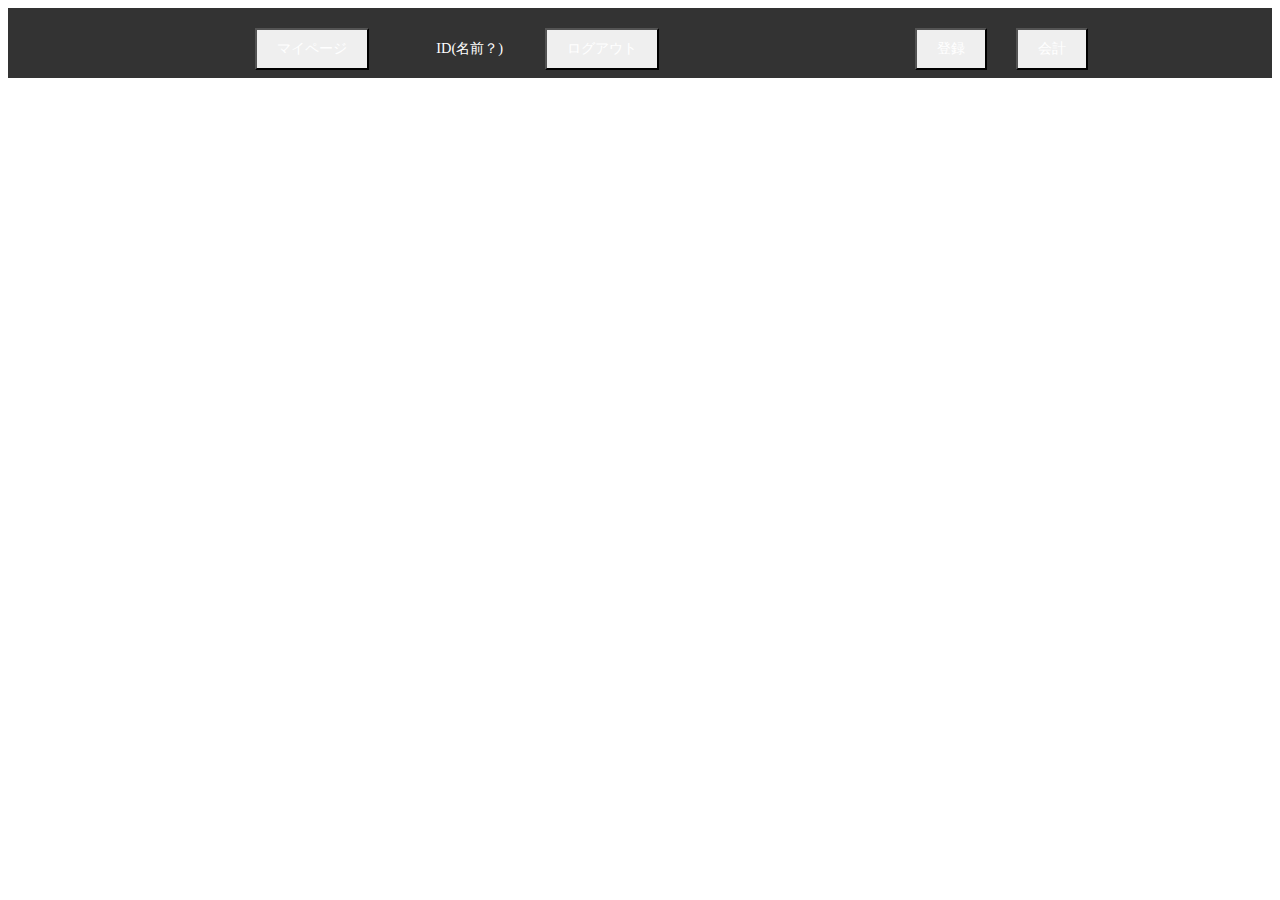
==== html/mypage.html @ b0854eeb "i一時的にコミット" ====
<!DOCTYPE html>
<html lang="ja">
<head>
	<meta charset="UTF-8">
	<meta name="viewport" content="width=device-width ">
	<title>ログイン画面</title>
    <link rel="stylesheet" href="../css/style.css" type="text/css" />
    
</head>
<body>
  <header class = "header">
        <p class = "mypage"><input type = "button" value = "マイページ" onClick = "window.open('***')"></p>
        <p class = "shop_name">ID(名前？)</p>
        <p class = "logout">
            <input type = "button" value = "ログアウト" onclick ="***">
        </p>
        <p class = "touroku">
            <input type = "button" value = "登録" onclick ="***">
        </p>
        <p class = "kaikei">
            <input type = "button" value = "会計" onclick ="***">
        </p>
    </header>
</body>
</html>
---- css/style.css ----
/*====================================
共通のスタイル
======================================*/
    body{
        font-size: 0.9em;
    }
    .header{
        text-align: center;
        padding-top: 20px;
        height: 50px;
        width:auto;
        margin: 0px;
        background-color: #333333;
    }
    
    .mypage{
        display: inline;
    }

    .shop_name{
        display: inline;
        margin-left: 2%;
        color: white;
    }

    .logout{
        display: inline;
        margin-left: 2%;
    }

    .touroku{
        display: inline;
        margin-left: 20px;
    }

    .kaikei{
        display: inline;
        margin-left: 3%;
    }

    /*
    ============================

       //////
       //   //               //        //
       //  //             //////// /////////               //
       /////    //   //      //        //      ////////    ////////   ///////  ///////  //////
       //  //   //   //      //        //     //      //   //    //  //        //       //
       //   //  //   //      //        //     //      //   //    //  //          /////   /////
       //////    //////      //        //      ////////    //    //   ///////  //////  //////


    ============================
    */

    button, input[type="button"] {
        font-family: Arial, Helvetica, sans-serif;
        font-size: 14px;
        color: #ffffff;
        padding: 10px 20px;
        -moz-border-radius: 0px;
        -webkit-border-radius: 0px;
        border-radius: 0px;
    }
    button.regi, input[type="button"].regi {
        -moz-box-shadow: 0px 1px 3px rgba(0, 0, 0, 0.5), inset 0px 0px 2px rgba(255, 255, 255, 0.7);
        -webkit-box-shadow: 0px 1px 3px rgba(0, 0, 0, 0.5), inset 0px 0px 2px rgba(255, 255, 255, 0.7);
        box-shadow: 0px 1px 3px rgba(0, 0, 0, 0.5), inset 0px 0px 2px rgba(255, 255, 255, 0.7);
        text-shadow: 0px -1px 0px rgba(0, 0, 0, 0.4), 0px 1px 0px rgba(255, 255, 255, 0.3);
        background: -moz-linear-gradient(top, #5c96fa 0%, #149cdb);
        background: -webkit-gradient(linear, left top, left bottom, from(#5c96fa), to(#149cdb));
        border: 1px solid #ffffff;
    }
    button.man, input[type="button"].man {
        -moz-box-shadow: 0px 1px 3px rgba(0, 0, 0, 0.5), inset 0px 0px 2px rgba(0, 51, 255, 0.7);
        -webkit-box-shadow: 0px 1px 3px rgba(0, 0, 0, 0.5), inset 0px 0px 2px rgba(0, 51, 255, 0.7);
        box-shadow: 0px 1px 3px rgba(0, 0, 0, 0.5), inset 0px 0px 2px rgba(0, 51, 255, 0.7);
        text-shadow: 0px -1px 0px rgba(0, 0, 0, 0.4), 0px 1px 0px rgba(255, 255, 255, 0.3);
        background: -moz-linear-gradient(top, #19afff 0%, #0e9ec2);
        background: -webkit-gradient(linear, left top, left bottom, from(#19afff), to(#0e9ec2));
        border: 1px solid #ffffff;
    }
    button.lady, input[type="button"].lady {
        -moz-box-shadow: 0px 1px 3px rgba(0, 0, 0, 0.5), inset 0px 0px 2px rgba(255, 255, 255, 0.7);
        -webkit-box-shadow: 0px 1px 3px rgba(0, 0, 0, 0.5), inset 0px 0px 2px rgba(255, 255, 255, 0.7);
        box-shadow: 0px 1px 3px rgba(0, 0, 0, 0.5), inset 0px 0px 2px rgba(255, 255, 255, 0.7);
        text-shadow: 0px -1px 0px rgba(0, 0, 0, 0.4), 0px 1px 0px rgba(255, 255, 255, 0.3);
        background: -moz-linear-gradient(top, #fa1e31 0%, #f71b1b);
        background: -webkit-gradient(linear, left top, left bottom, from(#fa1e31), to(#f71b1b));
        border: 1px solid #f71125;
    }


/*
=============================================
ここまでヘッダーｃｓｓ
=============================================
*/
    .all_container{
        
    }


    .left_category{
        margin-left: 5%;

    }

    .left_id{
        display: inline;
        margin-left: 5%;
    }

    .left_item_name{
        display: inline;
        margin-left: 5%;
    }

    .left_yen{
        display: inline;
        margin-left: 30%;
    }

    .left_containts{
        height:300px;
        width:300px;
        border:1px solid black;
        overflow: scroll;
        text-align: center;
    }
    .left_container{
        height:auto;
        width:300px;
        margin: 0 auto;
    }
    .item{
        height: 20px;
        width: 280px;
    }
    /*
    ここまで左側コンテンツ
    */


    .right_container{
        height:auto;
        width:300px;
        margin: 0 auto;
    }




    .right_id{
        display: inline;
        margin-left: 5%;
    }

    .right_item_name{
        display: inline;
        padding-left: 5%;
    }

    .right_yen{
        display: inline;
        padding-left: 20%;
    }

    .right_number{
        display: inline;
        padding-left: 10%;
    }

    .right_total_yen{
        display: inline;
        padding-left: 5%;
    }

    .right_containts{
        height:250px;
        width:300px;
        border:1px solid black;
        overflow: scroll;
        text-align: center;
    }

    .option{
        margin-top: 20px;
    }

    .reset{
        display: inline;
    }

    .check_reset{
        display: inline;
        padding-left: 20px;
    }

    .pay_down{
        display: inline;
        padding-left: 20px;
    }

    .ticket{
        margin-top: 20px;
        margin-left: 100px;
    }

    .ticket_sentaku{
        display: inline;
    }


    .ticket_touroku{
        display: inline;
        padding-left: 10px;
    }

    .total, .take_pay{
        margin-top: 20px;
        font-size: 150%;
        width:600px;
    }

    .total_item{
        display: inline;
    }

    .total_yen{
        display: inline;
        padding-left: 20px;
    }

    .take_pay2{
        display: inline;
    }

    .take_pay3{
        display: inline;
        padding-left: 5%;
    }

    /*ここまで会計ページCSS*/
    .login_container{
        text-align: center;
        width: 100%;
        font-size: 0.9em;
    }
    .idou{
        text-align: center;
        margin-top: 10%;
    }
    .login_settei{
        width: 300px;
        margin-top: 10%;
        display: inline;
    }
    .login_function2{
        border:1px solid black;
        width:300px;
        margin: 0 auto;
    }

@charaset "utf-8";
/*==================================
 一部タブレット縦向け、スマートフォン横向けのスタイル
====================================*/
@media only screen and (min-width:568px){
    body{
        font-size: 0.9em;
    }
    .header{
        padding-top: 20px;
        height: 50px;
        width:auto;
        margin: 0px;
        background-color: #333333;
    }
    

    .mypage{
        display: inline;
        margin-left: 5%;
    }

    .shop_name{
        display: inline;
        margin-left: 5%;
        color: white;
    }

    .logout{
        display: inline;
        margin-left: 3%;
    }

    .touroku{
        display: inline;
        margin-left: 20%;
    }

    .kaikei{
        display: inline;
        margin-left: 2%;
    }
    /*
    =============================================
    ここまでヘッダーｃｓｓ
    =============================================
    */


    .all_container{
        margin:0 auto;
    }
    
    .left_category{
        margin-left: 5%;

    }

    .left_id{
        display: inline;
        margin-left: 5%;
    }

    .left_item_name{
        display: inline;
        margin-left: 5%;
    }

    .left_yen{
        display: inline;
        margin-left: 30%;
    }

    .left_containts{
        height:300px;
        width:300px;
        border:1px solid black;
        overflow: scroll;
        text-align: center;
    }
    .left_container{
        height:auto;
        width:300px;
        margin:0 auto;
    }
    .item{
        height: 20px;
        width: 280px;
    }
    /*
    ここまで左側コンテンツ
    */


    .right_container{
        height:auto;
        width:300px;
        margin:0 auto;
    }




    .right_id{
        display: inline;
        margin-left: 5%;
    }

    .right_item_name{
        display: inline;
        padding-left: 5%;
    }

    .right_yen{
        display: inline;
        padding-left: 20%;
    }

    .right_number{
        display: inline;
        padding-left: 10%;
    }

    .right_total_yen{
        display: inline;
        padding-left: 5%;
    }

    .right_containts{
        height:250px;
        width:300px;
        border:1px solid black;
        overflow: scroll;
        text-align: center;
    }

    .option{
        margin-top: 20px;
    }

    .reset{
        display: inline;
    }

    .check_reset{
        display: inline;
        padding-left: 20px;
    }

    .pay_down{
        display: inline;
        padding-left: 20px;
    }

    .ticket{
        margin-top: 20px;
        margin-left: 100px;
    }

    .ticket_sentaku{
        display: inline;
    }


    .ticket_touroku{
        display: inline;
        padding-left: 10px;
    }

    .total, .take_pay{
        margin-top: 20px;
        font-size: 150%;
        width:600px;
    }

    .total_item{
        display: inline;
    }

    .total_yen{
        display: inline;
        padding-left: 30px;
    }

    .take_pay2{
        display: inline;
    }

    .take_pay3{
        display: inline;
        padding-left: 5%;
    }

    /*ここまで会計ページCSS*/
     .login_1,.login_2,.login_3{
        display: inline;
     }
    .login_container{
        text-align: center;
        width: 100%;
        font-size: 0.9em;
    }
    .idou{
        text-align: center;
        margin-top: 10%;
    }
    .login_settei{
        width: 300px;
        margin-top: 10%;
        display: inline;
    }
    .login_function2{
        border:1px solid black;
        width:300px;
        margin:0 auto;
    }
}

/*
=====================================
小さ目タブレット横向けのスタイル
=====================================
*/
@media only screen and (min-width:800px){
body{
        font-size: 0.9em;
    }
    .header{
        padding-top: 20px;
        height: 50px;
        width:auto;
        margin: 0px;
        background-color: #333333;
    }
    

    .mypage{
        display: inline;
        margin-left: 5%;
    }

    .shop_name{
        display: inline;
        margin-left: 5%;
        color: white;
    }

    .logout{
        display: inline;
        margin-left: 3%;
    }

    .touroku{
        display: inline;
        margin-left: 20%;
    }

    .kaikei{
        display: inline;
        margin-left: 2%;
    }
    /*
    =============================================
    ここまでヘッダーｃｓｓ
    =============================================
    */



    .left_category{
        margin-left: 5%;

    }

    .left_id{
        display: inline;
        margin-left: 5%;
    }

    .left_item_name{
        display: inline;
        margin-left: 5%;
    }

    .left_yen{
        display: inline;
        margin-left: 30%;
    }

    .left_containts{
        height:300px;
        width:300px;
        border:1px solid black;
        overflow: scroll;
        text-align: center;
    }
    .left_container{
        height:auto;
        width:300px;
        margin-left: 20px;
        float:left;
    }
    .item{
        height: 20px;
        width: 280px;
    }
    /*
    ここまで左側コンテンツ
    */


    .right_container{
        height:auto;
        width:300px;
        margin-right:20px;
        margin-top: 50px;
        float:right;
    }




    .right_id{
        display: inline;
        margin-left: 5%;
    }

    .right_item_name{
        display: inline;
        padding-left: 5%;
    }

    .right_yen{
        display: inline;
        padding-left: 20%;
    }

    .right_number{
        display: inline;
        padding-left: 10%;
    }

    .right_total_yen{
        display: inline;
        padding-left: 5%;
    }

    .right_containts{
        height:250px;
        width:300px;
        border:1px solid black;
        overflow: scroll;
        text-align: center;
    }

    .option{
        margin-top: 20px;
    }

    .reset{
        display: inline;
    }

    .check_reset{
        display: inline;
        padding-left: 20px;
    }

    .pay_down{
        display: inline;
        padding-left: 20px;
    }

    .ticket{
        margin-top: 20px;
        margin-left: 100px;
    }

    .ticket_sentaku{
        display: inline;
    }


    .ticket_touroku{
        display: inline;
        padding-left: 10px;
    }

    .total, .take_pay{
        margin-top: 20px;
        font-size: 150%;
        width:600px;
    }

    .total_item{
        display: inline;
    }

    

    .take_pay2{
        display: inline;
    }

    .take_pay3{
        display: inline;
        padding-left: 5%;
    }

    /*ここまで会計ページCSS*/
     .login_1,.login_2,.login_3{
        display: inline;
     }
    .login_container{
        text-align: center;
        width: 100%;
        font-size: 0.9em;
    }
    .idou{
        text-align: center;
        margin-top: 10%;
    }
    .login_settei{
        width: 300px;
        margin-top: 10%;
        display: inline;
    }
    .login_function2{
        border:1px solid black;
        width:300px;
        margin:0 auto;
    }
}
/*===========================================
 大きめタブレット以上のレイアウト
============================================*/
@media only screen and (min-width:1024px){
body{
        font-size: 0.9em;
    }
    .header{
        padding-top: 20px;
        height: 50px;
        width:auto;
        margin: 0px;
        background-color: #333333;
    }
    

    .mypage{
        display: inline;
        margin-left: 5%;
    }

    .shop_name{
        display: inline;
        margin-left: 5%;
        color: white;
    }

    .logout{
        display: inline;
        margin-left: 3%;
    }

    .touroku{
        display: inline;
        margin-left: 20%;
    }

    .kaikei{
        display: inline;
        margin-left: 2%;
    }
    /*
    =============================================
    ここまでヘッダーｃｓｓ
    =============================================
    */



    .left_category{
        margin-left: 5%;

    }

    .left_id{
        display: inline;
        margin-left: 5%;
    }

    .left_item_name{
        display: inline;
        margin-left: 5%;
    }

    .left_yen{
        display: inline;
        margin-left: 30%;
    }

    .left_containts{
        height:300px;
        width:400px;
        border:1px solid black;
        overflow: scroll;
        text-align: center;
    }
    .left_container{
        height:auto;
        width:400px;
        margin-left: 40px;
        float:left;
    }
    .item{
        height: 20px;
        width: 280px;
    }
    /*
    ここまで左側コンテンツ
    */


    .right_container{
        height:auto;
        width:400px;
        margin-right:40px;
        margin-top: 50px;
        float:right;
    }




    .right_id{
        display: inline;
        margin-left: 5%;
    }

    .right_item_name{
        display: inline;
        padding-left: 5%;
    }

    .right_yen{
        display: inline;
        padding-left: 20%;
    }

    .right_number{
        display: inline;
        padding-left: 10%;
    }

    .right_total_yen{
        display: inline;
        padding-left: 5%;
    }

    .right_containts{
        height:250px;
        width:400px;
        border:1px solid black;
        overflow: scroll;
        text-align: center;
    }

    .option{
        margin-top: 20px;
    }

    .reset{
        display: inline;
    }

    .check_reset{
        display: inline;
        padding-left: 20px;
    }

    .pay_down{
        display: inline;
        padding-left: 20px;
    }

    .ticket{
        margin-top: 20px;
        margin-left: 100px;
    }

    .ticket_sentaku{
        display: inline;
    }


    .ticket_touroku{
        display: inline;
        padding-left: 10px;
    }

    .total, .take_pay{
        margin-top: 20px;
        font-size: 150%;
        width:600px;
    }

    .total_item{
        display: inline;
    }

    

    .take_pay2{
        display: inline;
    }

    .take_pay3{
        display: inline;
        padding-left: 5%;
    }
｝
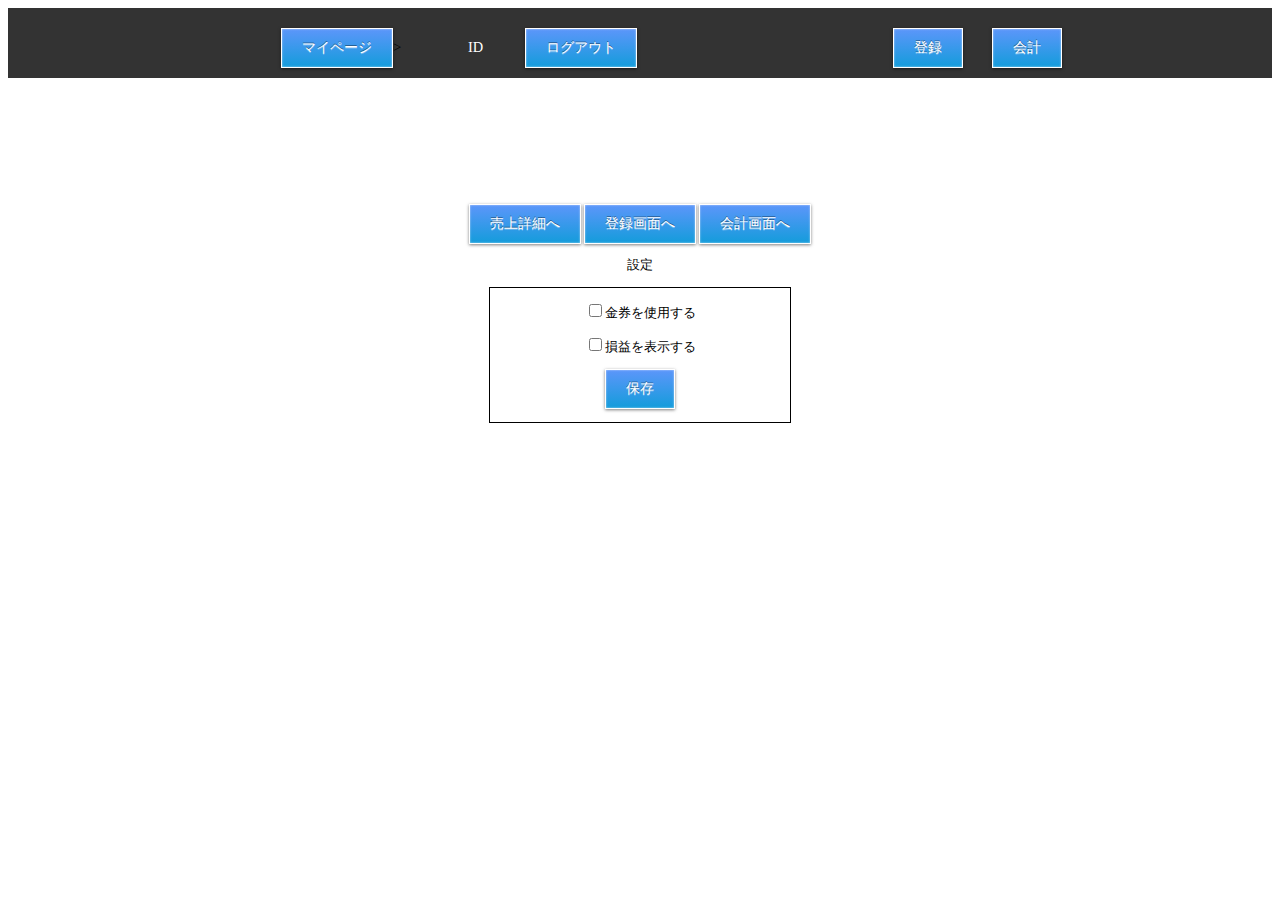
==== commit 07a54233: "pcでは全て確認可能 登録画面のテーブルの要素をブロック化できていないので、横幅1024px以上でないと登録画面は崩れます。もう少々待ってください。" ====
--- a/html/mypage.html
+++ b/html/mypage.html
@@ -3,23 +3,55 @@
 <head>
 	<meta charset="UTF-8">
 	<meta name="viewport" content="width=device-width ">
-	<title>ログイン画面</title>
+	<title>マイページ</title>
     <link rel="stylesheet" href="../css/style.css" type="text/css" />
     
 </head>
 <body>
-  <header class = "header">
-        <p class = "mypage"><input type = "button" value = "マイページ" onClick = "window.open('***')"></p>
-        <p class = "shop_name">ID(名前？)</p>
-        <p class = "logout">
-            <input type = "button" value = "ログアウト" onclick ="***">
-        </p>
-        <p class = "touroku">
-            <input type = "button" value = "登録" onclick ="***">
-        </p>
-        <p class = "kaikei">
-            <input type = "button" value = "会計" onclick ="***">
-        </p>
+    <header class = "header">
+            <p class = "mypage">
+                <input type = "button" value = "マイページ" class = "regi" onclick="location.href='mypage.html'">>
+            </p>
+            <p class = "shop_name">ID</p>
+            <p class = "logout">
+                <input type = "button" value = "ログアウト" class = "regi" onclick ="***">
+            </p>
+
+            <p class = "touroku">
+                <input type = "button" value = "登録" class = "regi" onclick ="location.href='registration.html'">
+            </p>
+            <p class = "kaikei">
+                <input type = "button" value = "会計" class = "regi"  onclick ="location.href='payment.html'">
+            </p>
     </header>
+    <div class = "login_container">
+        <div class = "idou">
+            <p class = "login_1">
+                <input type = "button" value = "売上詳細へ" class = "regi" onclick ="***">
+            </p>
+            <p class = "login_2">
+                <input type = "button" value = "登録画面へ" class = "regi" onclick ="***">
+            </p>
+            <p class = "login_3">
+                <input type = "button" value = "会計画面へ" class = "regi" onclick ="***">
+            </p>
+        </div>
+        <div class="login_settei">
+            <p class="login_function1">
+                設定
+            </p>
+            <div class="login_function2">
+               <p class="ticket_use">
+                <input type="checkbox" name="function" value="ticket">金券を使用する
+                </p>
+                <p class="sonweki">
+                <input type="checkbox" name="function" value="sonweki">損益を表示する
+                </p>
+                <p class="save">
+                     <input type = "button" value = "保存" class = "regi" color = "grey" onclick ="***">
+                </p>
+            </div>
+        </div>
+    </div>   
 </body>
 </html>--- a/css/style.css
+++ b/css/style.css
@@ -7,7 +7,7 @@
     .header{
         text-align: center;
         padding-top: 20px;
-        height: 50px;
+        height: 100px;
         width:auto;
         margin: 0px;
         background-color: #333333;
@@ -30,7 +30,7 @@
 
     .touroku{
         display: inline;
-        margin-left: 20px;
+        margin-left: 2%;
     }
 
     .kaikei{
@@ -62,7 +62,7 @@
         -webkit-border-radius: 0px;
         border-radius: 0px;
     }
-    button.regi, input[type="button"].regi {
+    button.regi, input[type="button"].regi, button.button_item, input[type="button"].button_item, button.category_touroku, input[type="button"].category_touroku{
         -moz-box-shadow: 0px 1px 3px rgba(0, 0, 0, 0.5), inset 0px 0px 2px rgba(255, 255, 255, 0.7);
         -webkit-box-shadow: 0px 1px 3px rgba(0, 0, 0, 0.5), inset 0px 0px 2px rgba(255, 255, 255, 0.7);
         box-shadow: 0px 1px 3px rgba(0, 0, 0, 0.5), inset 0px 0px 2px rgba(255, 255, 255, 0.7);
@@ -71,7 +71,7 @@
         background: -webkit-gradient(linear, left top, left bottom, from(#5c96fa), to(#149cdb));
         border: 1px solid #ffffff;
     }
-    button.man, input[type="button"].man {
+    button.men, input[type="button"].men {
         -moz-box-shadow: 0px 1px 3px rgba(0, 0, 0, 0.5), inset 0px 0px 2px rgba(0, 51, 255, 0.7);
         -webkit-box-shadow: 0px 1px 3px rgba(0, 0, 0, 0.5), inset 0px 0px 2px rgba(0, 51, 255, 0.7);
         box-shadow: 0px 1px 3px rgba(0, 0, 0, 0.5), inset 0px 0px 2px rgba(0, 51, 255, 0.7);
@@ -80,7 +80,7 @@
         background: -webkit-gradient(linear, left top, left bottom, from(#19afff), to(#0e9ec2));
         border: 1px solid #ffffff;
     }
-    button.lady, input[type="button"].lady {
+    button.women, input[type="button"].women {
         -moz-box-shadow: 0px 1px 3px rgba(0, 0, 0, 0.5), inset 0px 0px 2px rgba(255, 255, 255, 0.7);
         -webkit-box-shadow: 0px 1px 3px rgba(0, 0, 0, 0.5), inset 0px 0px 2px rgba(255, 255, 255, 0.7);
         box-shadow: 0px 1px 3px rgba(0, 0, 0, 0.5), inset 0px 0px 2px rgba(255, 255, 255, 0.7);
@@ -137,6 +137,9 @@
         height: 20px;
         width: 280px;
     }
+    .button_item{
+        width:270px;
+    }
     /*
     ここまで左側コンテンツ
     */
@@ -199,7 +202,7 @@
 
     .pay_down{
         display: inline;
-        padding-left: 20px;
+        margin-top: 10px;
     }
 
     .ticket{
@@ -217,7 +220,7 @@
         padding-left: 10px;
     }
 
-    .total, .take_pay{
+    .total, .take_pay, .exchange, .decide{
         margin-top: 20px;
         font-size: 150%;
         width:600px;
@@ -232,7 +235,7 @@
         padding-left: 20px;
     }
 
-    .take_pay2{
+    .take_pay2, .exchange2, .decide2{
         display: inline;
     }
 
@@ -240,6 +243,12 @@
         display: inline;
         padding-left: 5%;
     }
+
+    .exchange3{
+        display: inline;
+        padding-left: 9%;
+    }
+    
 
     /*ここまで会計ページCSS*/
     .login_container{
@@ -261,6 +270,44 @@
         width:300px;
         margin: 0 auto;
     }
+
+/*================================================
+  商品登録ページ
+==================================================*/
+
+        
+
+    .touroku_container{
+        width:300px;
+        margin: 0 auto;
+        padding-top: 3%;
+    }
+    .line{
+        width:200px;
+        color:black;
+    }
+    table{
+        margin: 0 auto;
+    }
+    .touroku_head, .which{
+        text-align: center;
+    }
+     .new_category, .new_category2, .new_category3, .category_touroku, .category_touroku2, .cancel, .ok{
+        display: inline;
+    }
+    
+    .new_category4{
+        width: 50px;
+    }
+    .touroku_head{
+        padding-top: 3%;
+    }
+    .touroku_table, .which, .shuppi_table{
+        padding-top: 2%;
+    }
+
+   
+
 
 @charaset "utf-8";
 /*==================================
@@ -281,7 +328,7 @@
 
     .mypage{
         display: inline;
-        margin-left: 5%;
+        margin-left: 1%;
     }
 
     .shop_name{
@@ -297,7 +344,7 @@
 
     .touroku{
         display: inline;
-        margin-left: 20%;
+        margin-left: 5%;
     }
 
     .kaikei{
@@ -413,7 +460,7 @@
 
     .pay_down{
         display: inline;
-        padding-left: 20px;
+        
     }
 
     .ticket{
@@ -478,7 +525,23 @@
         width:300px;
         margin:0 auto;
     }
+/*====================================
+登録画面
+======================================*/
+    .touroku_container{
+        width: 500px;
+    }
+    .line{
+        width:400px;
+    }
+     .new_category{
+        padding-left: 5%;
+    }
+    .new_category4{
+        width: auto;
+    }
 }
+    
 
 /*
 =====================================
@@ -529,7 +592,9 @@
     =============================================
     */
 
-
+    .all_container{
+        width:675px;
+    }
 
     .left_category{
         margin-left: 5%;
@@ -632,7 +697,6 @@
 
     .pay_down{
         display: inline;
-        padding-left: 20px;
     }
 
     .ticket{
@@ -694,7 +758,17 @@
         width:300px;
         margin:0 auto;
     }
+/*===========================================
+登録画面
+============================================*/
+    .touroku_container{
+        width: 700px;
+    }
+    .line{
+        width:600px;
+    }
 }
+
 /*===========================================
  大きめタブレット以上のレイアウト
 ============================================*/
@@ -742,7 +816,10 @@
     =============================================
     */
 
-
+    .all_container{
+        margin: 0 auto;
+        width: 900px;
+    }
 
     .left_category{
         margin-left: 5%;
@@ -780,6 +857,10 @@
     .item{
         height: 20px;
         width: 280px;
+    }
+    .button_item{
+        width:370px;
+        margin: 0 auto;
     }
     /*
     ここまで左側コンテンツ
@@ -883,4 +964,33 @@
         display: inline;
         padding-left: 5%;
     }
-｝+    
+    .decide_men, .decide_women{
+        display: inline;
+        margin-left: 5%;
+    }
+/*=============================================
+登録画面
+==============================================*/
+    .touroku_container{
+        width: 1000px;
+    }
+    .line{
+        width:800px;
+    }
+    .item_number, .item_number2, .new_category, .new_category2, .new_category3, .category_touroku, .category_touroku2, .cancel, .ok{
+        display: inline;
+    }
+    .new_category{
+        padding-left: 5%;
+    }
+    .touroku_head{
+        padding-top: 3%;
+    }
+    .touroku_table, .which, .shuppi_table{
+        padding-top: 2%;
+    }
+
+}
+
+
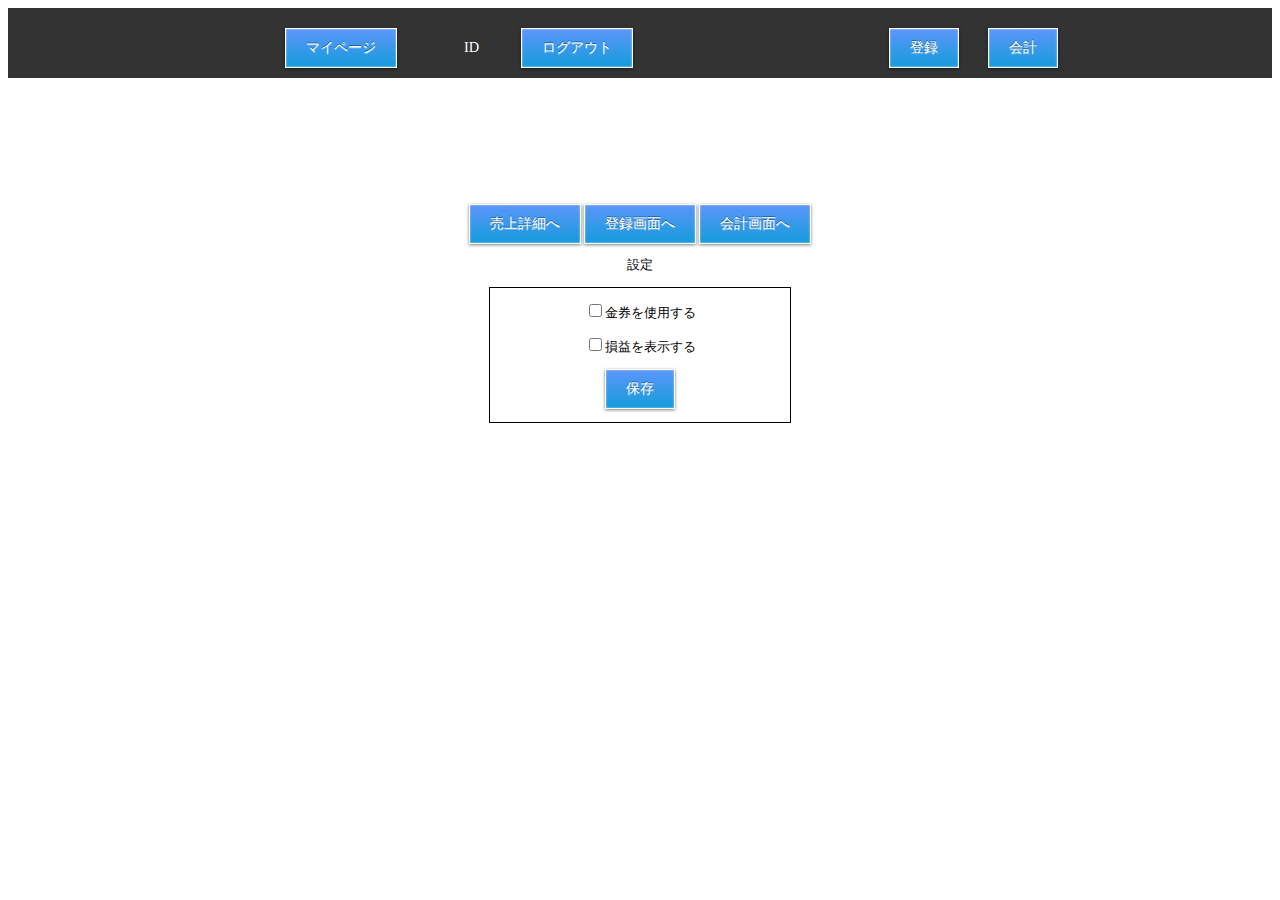
==== commit 5d1c21a5: "少しミス訂正" ====
--- a/html/mypage.html
+++ b/html/mypage.html
@@ -10,7 +10,7 @@
 <body>
     <header class = "header">
             <p class = "mypage">
-                <input type = "button" value = "マイページ" class = "regi" onclick="location.href='mypage.html'">>
+                <input type = "button" value = "マイページ" class = "regi" onclick="location.href='mypage.html'">
             </p>
             <p class = "shop_name">ID</p>
             <p class = "logout">
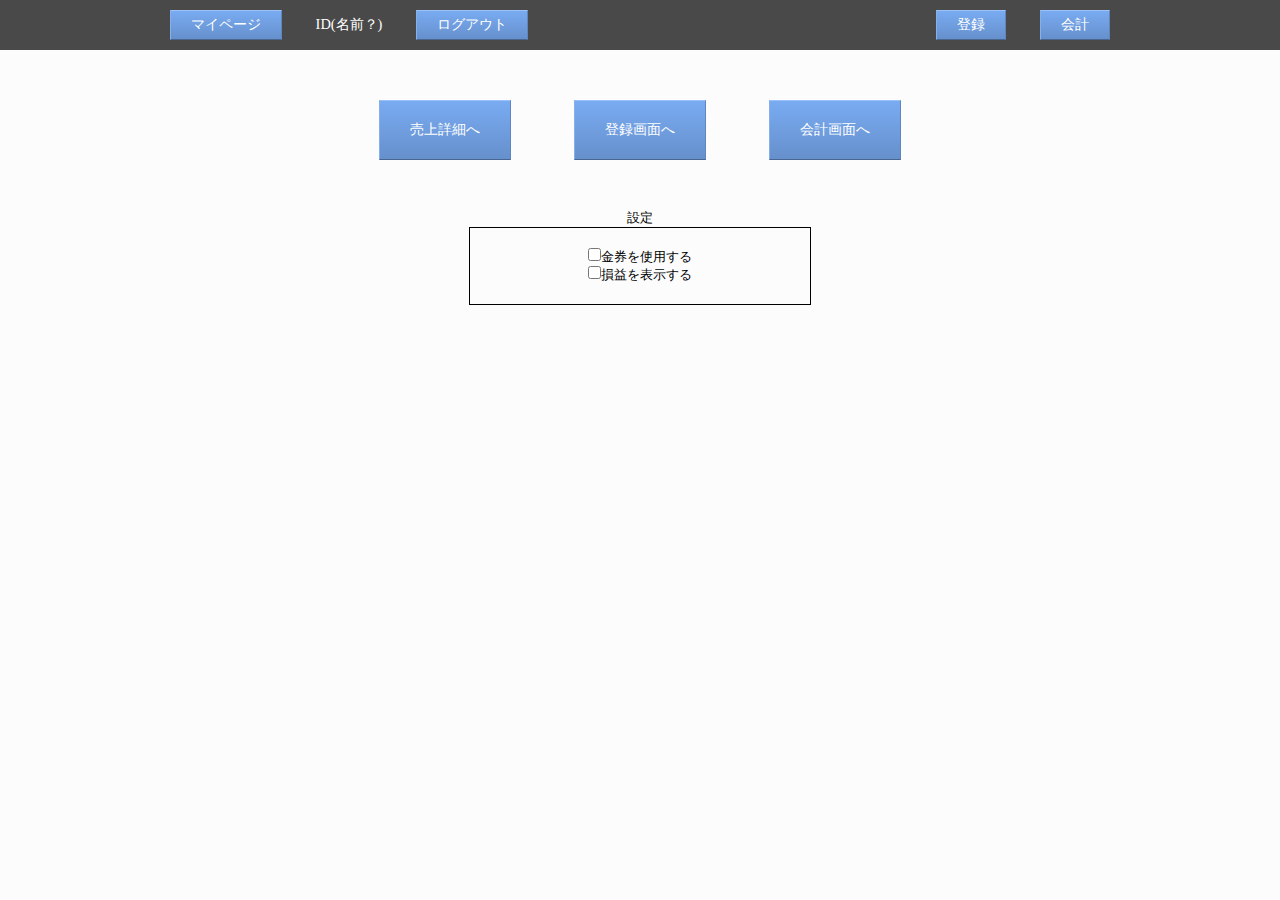
==== commit d45d6900: "cssを大幅に修正しました。" ====
--- a/html/mypage.html
+++ b/html/mypage.html
@@ -4,37 +4,45 @@
 	<meta charset="UTF-8">
 	<meta name="viewport" content="width=device-width ">
 	<title>マイページ</title>
+    <link rel="stylesheet" href="../css/reset.css" type="text/css" />
     <link rel="stylesheet" href="../css/style.css" type="text/css" />
-    
 </head>
 <body>
-    <header class = "header">
-            <p class = "mypage">
-                <input type = "button" value = "マイページ" class = "regi" onclick="location.href='mypage.html'">
-            </p>
-            <p class = "shop_name">ID</p>
-            <p class = "logout">
-                <input type = "button" value = "ログアウト" class = "regi" onclick ="***">
-            </p>
-
-            <p class = "touroku">
-                <input type = "button" value = "登録" class = "regi" onclick ="location.href='registration.html'">
-            </p>
-            <p class = "kaikei">
-                <input type = "button" value = "会計" class = "regi"  onclick ="location.href='payment.html'">
-            </p>
+  <header>
+        <ul>
+            <div class="toggle t_left"><input type = "button" value = "ID(名前？) ▼" class="btn" onClick = "#"></li></div>
+            <div class = "head_left">
+            <li class = "mypage"><input type = "button" value = "マイページ" class="btn" onClick = "window.open('***')"></li>
+            <li class = "shop_name">ID(名前？)</li>
+            <li class = "logout">
+                <input type = "button" value = "ログアウト" class="btn" onclick ="***">
+            </li>
+            </div>
+            
+            <div class="toggle t_right"><input type = "button" value = "メニュー▼" class="btn" onClick = "#"></li></div>
+            <div class = "head_right"> 
+            <li class = "touroku">
+                <input type = "button" value = "登録" class="btn" onclick ="***">
+            </li>
+            <li class = "kaikei">
+                <input type = "button" value = "会計" class="btn" onclick ="***">
+            </li>
+            </div>
+        </ul>
     </header>
     <div class = "login_container">
-        <div class = "idou">
-            <p class = "login_1">
-                <input type = "button" value = "売上詳細へ" class = "regi" onclick ="***">
-            </p>
-            <p class = "login_2">
-                <input type = "button" value = "登録画面へ" class = "regi" onclick ="***">
-            </p>
-            <p class = "login_3">
-                <input type = "button" value = "会計画面へ" class = "regi" onclick ="***">
-            </p>
+        <div class = "link">
+            <ul>
+                <li>
+                    <input type = "button" value = "売上詳細へ" class="btn" onclick ="***">
+                </li>
+                <li>
+                    <input type = "button" value = "登録画面へ" class="btn" onclick ="***">
+                </li>
+                <li>
+                    <input type = "button" value = "会計画面へ" class="btn" onclick ="***">
+                </li>
+            </ul>
         </div>
         <div class="login_settei">
             <p class="login_function1">
@@ -47,9 +55,6 @@
                 <p class="sonweki">
                 <input type="checkbox" name="function" value="sonweki">損益を表示する
                 </p>
-                <p class="save">
-                     <input type = "button" value = "保存" class = "regi" color = "grey" onclick ="***">
-                </p>
             </div>
         </div>
     </div>   
--- a/css/style.css
+++ b/css/style.css
@@ -1,42 +1,46 @@
 /*====================================
-共通のスタイル
+共通のスタイル　/兼PCサイズ
 ======================================*/
     body{
         font-size: 0.9em;
-    }
-    .header{
+        background: #fcfcfc;
+    }
+
+
+    header{
         text-align: center;
-        padding-top: 20px;
-        height: 100px;
+        padding-top: 10px;
+        height: 40px;
         width:auto;
         margin: 0px;
-        background-color: #333333;
-    }
-    
-    .mypage{
-        display: inline;
-    }
-
-    .shop_name{
-        display: inline;
-        margin-left: 2%;
-        color: white;
-    }
-
-    .logout{
-        display: inline;
-        margin-left: 2%;
-    }
-
-    .touroku{
-        display: inline;
-        margin-left: 2%;
-    }
-
-    .kaikei{
-        display: inline;
-        margin-left: 3%;
-    }
+        background-color: #494949;
+    }
+
+    header ul {
+        width: 1000px;
+        margin: 0 auto;
+    }
+
+    header ul li {
+        display: inline;
+    }
+
+    header ul .head_left {
+        float: left;
+    }
+    .mypage{margin-left: 30px;}
+    .shop_name{margin: 0 30px; color: #fff;}
+
+    header ul .head_right {
+        float: right;
+    }
+    .touroku{margin-right: 30px;}
+    .kaikei{margin-right: 30px;}
+
+    .toggle {
+        display: none;
+    }
+
 
     /*
     ============================
@@ -53,7 +57,7 @@
     ============================
     */
 
-    button, input[type="button"] {
+    /*button, input[type="button"] {
         font-family: Arial, Helvetica, sans-serif;
         font-size: 14px;
         color: #ffffff;
@@ -62,7 +66,7 @@
         -webkit-border-radius: 0px;
         border-radius: 0px;
     }
-    button.regi, input[type="button"].regi, button.button_item, input[type="button"].button_item, button.category_touroku, input[type="button"].category_touroku{
+    button.regi, input[type="button"].regi {
         -moz-box-shadow: 0px 1px 3px rgba(0, 0, 0, 0.5), inset 0px 0px 2px rgba(255, 255, 255, 0.7);
         -webkit-box-shadow: 0px 1px 3px rgba(0, 0, 0, 0.5), inset 0px 0px 2px rgba(255, 255, 255, 0.7);
         box-shadow: 0px 1px 3px rgba(0, 0, 0, 0.5), inset 0px 0px 2px rgba(255, 255, 255, 0.7);
@@ -71,7 +75,7 @@
         background: -webkit-gradient(linear, left top, left bottom, from(#5c96fa), to(#149cdb));
         border: 1px solid #ffffff;
     }
-    button.men, input[type="button"].men {
+    button.man, input[type="button"].man {
         -moz-box-shadow: 0px 1px 3px rgba(0, 0, 0, 0.5), inset 0px 0px 2px rgba(0, 51, 255, 0.7);
         -webkit-box-shadow: 0px 1px 3px rgba(0, 0, 0, 0.5), inset 0px 0px 2px rgba(0, 51, 255, 0.7);
         box-shadow: 0px 1px 3px rgba(0, 0, 0, 0.5), inset 0px 0px 2px rgba(0, 51, 255, 0.7);
@@ -80,7 +84,7 @@
         background: -webkit-gradient(linear, left top, left bottom, from(#19afff), to(#0e9ec2));
         border: 1px solid #ffffff;
     }
-    button.women, input[type="button"].women {
+    button.lady, input[type="button"].lady {
         -moz-box-shadow: 0px 1px 3px rgba(0, 0, 0, 0.5), inset 0px 0px 2px rgba(255, 255, 255, 0.7);
         -webkit-box-shadow: 0px 1px 3px rgba(0, 0, 0, 0.5), inset 0px 0px 2px rgba(255, 255, 255, 0.7);
         box-shadow: 0px 1px 3px rgba(0, 0, 0, 0.5), inset 0px 0px 2px rgba(255, 255, 255, 0.7);
@@ -88,6 +92,24 @@
         background: -moz-linear-gradient(top, #fa1e31 0%, #f71b1b);
         background: -webkit-gradient(linear, left top, left bottom, from(#fa1e31), to(#f71b1b));
         border: 1px solid #f71125;
+    }*/
+
+    .btn {
+        font-size: 14px;
+        color: #ffffff;
+        padding: 5px 20px;
+        background: -moz-linear-gradient(
+        top,
+        #79abf2 0%,
+        #6690cc);
+        background: -webkit-gradient(
+        linear, left top, left bottom,
+        from(#79abf2),
+        to(#6690cc));
+        border-top: solid 1px #9bc1f5;
+        border-left: solid 1px #86b0ea;
+        border-bottom: solid 1px #496691;
+        border-right: solid 1px #5f86be;
     }
 
 
@@ -97,62 +119,68 @@
 =============================================
 */
     .all_container{
-        
-    }
-
+        width: 1000px;
+        margin: 0 auto 0 auto;
+    }
+
+
+    .left_container{
+        height:auto;
+        width:400px;
+        float:left;
+    }
 
     .left_category{
+        margin: 10px 0 5px 0;
+
+    }
+
+    .left_id{
+        display: inline;
         margin-left: 5%;
-
-    }
-
-    .left_id{
+    }
+
+    .left_item_name{
         display: inline;
         margin-left: 5%;
     }
 
-    .left_item_name{
-        display: inline;
-        margin-left: 5%;
-    }
-
     .left_yen{
         display: inline;
         margin-left: 30%;
     }
 
-    .left_containts{
-        height:300px;
-        width:300px;
+    .left_contents{
+        height:350px;
+        width:400px;
         border:1px solid black;
         overflow: scroll;
         text-align: center;
-    }
-    .left_container{
-        height:auto;
-        width:300px;
-        margin: 0 auto;
-    }
+        background: #fff;
+    }
+
     .item{
         height: 20px;
         width: 280px;
     }
-    .button_item{
-        width:270px;
+
+    .sell{
+        border: solid 2px #333;
+        width: 400px;
+        height: 180px;
+        margin: 20px 0;
     }
     /*
     ここまで左側コンテンツ
     */
 
 
-    .right_container{
+ .right_container{
         height:auto;
-        width:300px;
-        margin: 0 auto;
-    }
-
-
-
+        width:500px;
+        margin-top: 37px;
+        float:right;
+    }
 
     .right_id{
         display: inline;
@@ -176,79 +204,65 @@
 
     .right_total_yen{
         display: inline;
-        padding-left: 5%;
-    }
-
-    .right_containts{
+        padding-left: 10%;
+    }
+
+    .right_contents{
         height:250px;
-        width:300px;
+        width:500px;
+        float: right;
         border:1px solid black;
         overflow: scroll;
         text-align: center;
-    }
-
-    .option{
-        margin-top: 20px;
-    }
-
-    .reset{
-        display: inline;
-    }
-
-    .check_reset{
-        display: inline;
-        padding-left: 20px;
-    }
-
-    .pay_down{
-        display: inline;
+        margin-bottom: 20px;
+        background: #fff;
+    }
+
+    .option ul{
+        padding-top: 20px;
+        width: 500px;
+        margin: 0 auto;
+    }
+    .option ul li{
+        display: inline;
+        margin: 0 25px;
+    }
+
+    .ticket{
+        margin: 20px 0 10px 0;
+        width: 500px;
+    }
+    .ticket_sentaku{
+        width: 300px;
+        margin: 0 30px 0 70px;
+    }
+
+    .total, .take_pay{
+        font-size: 150%;
+        font-weight: bold;
+        width:500px;
         margin-top: 10px;
     }
 
-    .ticket{
-        margin-top: 20px;
-        margin-left: 100px;
-    }
-
-    .ticket_sentaku{
-        display: inline;
-    }
-
-
-    .ticket_touroku{
-        display: inline;
-        padding-left: 10px;
-    }
-
-    .total, .take_pay, .exchange, .decide{
-        margin-top: 20px;
-        font-size: 150%;
-        width:600px;
-    }
-
     .total_item{
-        display: inline;
-    }
-
+        float: left;
+    }
     .total_yen{
-        display: inline;
-        padding-left: 20px;
-    }
-
-    .take_pay2, .exchange2, .decide2{
-        display: inline;
-    }
-
-    .take_pay3{
-        display: inline;
-        padding-left: 5%;
-    }
-
-    .exchange3{
-        display: inline;
-        padding-left: 9%;
-    }
-    
+        float: right;
+    }
+
+    .take_pay p{
+        clear: both;
+        width : 100px;
+        float: left;
+    }
+
+    .pay_text{
+        width: 350px;
+        height: 33px;
+        font-size: 100%;
+        float: right;
+    }
 
     /*ここまで会計ページCSS*/
     .login_container{
@@ -256,359 +270,99 @@
         width: 100%;
         font-size: 0.9em;
     }
-    .idou{
+    .link{
         text-align: center;
-        margin-top: 10%;
+        margin: 50px 0;
+    }
+    .link ul li{
+        display: inline;
+        margin: 0 30px;
+    }
+    .link ul li input{
+        padding: 20px 30px;
     }
     .login_settei{
-        width: 300px;
-        margin-top: 10%;
-        display: inline;
+        width: 100%;
     }
     .login_function2{
         border:1px solid black;
         width:300px;
         margin: 0 auto;
-    }
-
-/*================================================
-  商品登録ページ
-==================================================*/
-
-        
-
-    .touroku_container{
-        width:300px;
-        margin: 0 auto;
-        padding-top: 3%;
-    }
-    .line{
-        width:200px;
-        color:black;
-    }
-    table{
-        margin: 0 auto;
-    }
-    .touroku_head, .which{
-        text-align: center;
-    }
-     .new_category, .new_category2, .new_category3, .category_touroku, .category_touroku2, .cancel, .ok{
-        display: inline;
-    }
-    
-    .new_category4{
-        width: 50px;
-    }
-    .touroku_head{
-        padding-top: 3%;
-    }
-    .touroku_table, .which, .shuppi_table{
-        padding-top: 2%;
-    }
-
-   
-
+        padding: 20px;
+    }
 
 @charaset "utf-8";
 /*==================================
  一部タブレット縦向け、スマートフォン横向けのスタイル
 ====================================*/
-@media only screen and (min-width:568px){
+@media only screen and (max-width:800px){
     body{
         font-size: 0.9em;
     }
-    .header{
-        padding-top: 20px;
-        height: 50px;
-        width:auto;
-        margin: 0px;
-        background-color: #333333;
-    }
-    
-
-    .mypage{
-        display: inline;
-        margin-left: 1%;
-    }
-
-    .shop_name{
-        display: inline;
-        margin-left: 5%;
-        color: white;
-    }
-
-    .logout{
-        display: inline;
-        margin-left: 3%;
-    }
-
-    .touroku{
-        display: inline;
-        margin-left: 5%;
-    }
-
-    .kaikei{
-        display: inline;
-        margin-left: 2%;
-    }
+
+    .head_right,.head_left{
+        display: none;
+    }
+    .toggle{
+        display: block;
+        margin:0 30px;
+        position: re;
+    }
+    .t_left{
+        float: left;
+    }
+    .t_right{
+        float: right;
+    }
+
     /*
     =============================================
     ここまでヘッダーｃｓｓ
     =============================================
     */
 
-
-    .all_container{
-        margin:0 auto;
-    }
-    
-    .left_category{
-        margin-left: 5%;
-
-    }
-
-    .left_id{
-        display: inline;
-        margin-left: 5%;
-    }
-
-    .left_item_name{
-        display: inline;
-        margin-left: 5%;
-    }
-
-    .left_yen{
-        display: inline;
-        margin-left: 30%;
-    }
-
-    .left_containts{
-        height:300px;
-        width:300px;
-        border:1px solid black;
-        overflow: scroll;
-        text-align: center;
-    }
-    .left_container{
-        height:auto;
-        width:300px;
-        margin:0 auto;
-    }
-    .item{
-        height: 20px;
-        width: 280px;
-    }
-    /*
-    ここまで左側コンテンツ
-    */
-
-
-    .right_container{
-        height:auto;
-        width:300px;
-        margin:0 auto;
-    }
-
-
-
-
-    .right_id{
-        display: inline;
-        margin-left: 5%;
-    }
-
-    .right_item_name{
-        display: inline;
-        padding-left: 5%;
-    }
-
-    .right_yen{
-        display: inline;
-        padding-left: 20%;
-    }
-
-    .right_number{
-        display: inline;
-        padding-left: 10%;
-    }
-
-    .right_total_yen{
-        display: inline;
-        padding-left: 5%;
-    }
-
-    .right_containts{
-        height:250px;
-        width:300px;
-        border:1px solid black;
-        overflow: scroll;
-        text-align: center;
-    }
-
-    .option{
-        margin-top: 20px;
-    }
-
-    .reset{
-        display: inline;
-    }
-
-    .check_reset{
-        display: inline;
-        padding-left: 20px;
-    }
-
-    .pay_down{
-        display: inline;
-        
-    }
-
-    .ticket{
-        margin-top: 20px;
-        margin-left: 100px;
-    }
-
-    .ticket_sentaku{
-        display: inline;
-    }
-
-
-    .ticket_touroku{
-        display: inline;
-        padding-left: 10px;
-    }
-
-    .total, .take_pay{
-        margin-top: 20px;
-        font-size: 150%;
-        width:600px;
-    }
-
-    .total_item{
-        display: inline;
-    }
-
-    .total_yen{
-        display: inline;
-        padding-left: 30px;
-    }
-
-    .take_pay2{
-        display: inline;
-    }
-
-    .take_pay3{
-        display: inline;
-        padding-left: 5%;
-    }
-
     /*ここまで会計ページCSS*/
-     .login_1,.login_2,.login_3{
-        display: inline;
-     }
-    .login_container{
-        text-align: center;
-        width: 100%;
-        font-size: 0.9em;
-    }
-    .idou{
-        text-align: center;
-        margin-top: 10%;
-    }
-    .login_settei{
-        width: 300px;
-        margin-top: 10%;
-        display: inline;
-    }
-    .login_function2{
-        border:1px solid black;
-        width:300px;
-        margin:0 auto;
-    }
-/*====================================
-登録画面
-======================================*/
-    .touroku_container{
-        width: 500px;
-    }
-    .line{
-        width:400px;
-    }
-     .new_category{
-        padding-left: 5%;
-    }
-    .new_category4{
-        width: auto;
+    .link ul li{
+        display: block;
+        width: 90%;
+        margin: 20px auto;
+    }
+    .link ul li input{
+        width: 80%;
     }
 }
-    
-
 /*
 =====================================
 小さ目タブレット横向けのスタイル
 =====================================
 */
-@media only screen and (min-width:800px){
+@media only screen and (max-width:1010px){
 body{
         font-size: 0.9em;
     }
-    .header{
-        padding-top: 20px;
-        height: 50px;
-        width:auto;
-        margin: 0px;
-        background-color: #333333;
-    }
-    
-
-    .mypage{
+
+    header ul {width: auto;}
+
+    /*
+    =============================================
+    ここまでヘッダーｃｓｓ
+    =============================================
+    */
+
+    .all_container {
+        width: 90%;
+        margin: 0 auto;
+        position: relative;
+    }
+
+    .left_id{
         display: inline;
         margin-left: 5%;
     }
 
-    .shop_name{
+    .left_item_name{
         display: inline;
         margin-left: 5%;
-        color: white;
-    }
-
-    .logout{
-        display: inline;
-        margin-left: 3%;
-    }
-
-    .touroku{
-        display: inline;
-        margin-left: 20%;
-    }
-
-    .kaikei{
-        display: inline;
-        margin-left: 2%;
-    }
-    /*
-    =============================================
-    ここまでヘッダーｃｓｓ
-    =============================================
-    */
-
-    .all_container{
-        width:675px;
-    }
-
-    .left_category{
-        margin-left: 5%;
-
-    }
-
-    .left_id{
-        display: inline;
-        margin-left: 5%;
-    }
-
-    .left_item_name{
-        display: inline;
-        margin-left: 5%;
     }
 
     .left_yen{
@@ -616,381 +370,93 @@
         margin-left: 30%;
     }
 
-    .left_containts{
-        height:300px;
-        width:300px;
-        border:1px solid black;
-        overflow: scroll;
-        text-align: center;
-    }
     .left_container{
         height:auto;
-        width:300px;
-        margin-left: 20px;
-        float:left;
+        width:100%;
+    }
+    .left_contents{
+        height:300px;
+        width:100%;
+        margin: 0 auto;
     }
     .item{
         height: 20px;
         width: 280px;
     }
+
+    .sell{
+        position: absolute;
+        top: 805px;
+        width: 45%;
+    }
     /*
     ここまで左側コンテンツ
     */
-
 
     .right_container{
         height:auto;
-        width:300px;
-        margin-right:20px;
-        margin-top: 50px;
-        float:right;
-    }
-
-
-
-
-    .right_id{
-        display: inline;
-        margin-left: 5%;
-    }
-
-    .right_item_name{
-        display: inline;
-        padding-left: 5%;
-    }
-
-    .right_yen{
-        display: inline;
-        padding-left: 20%;
-    }
-
-    .right_number{
-        display: inline;
-        padding-left: 10%;
-    }
-
-    .right_total_yen{
-        display: inline;
-        padding-left: 5%;
-    }
-
-    .right_containts{
-        height:250px;
-        width:300px;
-        border:1px solid black;
-        overflow: scroll;
-        text-align: center;
-    }
-
-    .option{
+        width:100%;
         margin-top: 20px;
     }
 
-    .reset{
-        display: inline;
-    }
-
-    .check_reset{
-        display: inline;
-        padding-left: 20px;
-    }
-
-    .pay_down{
-        display: inline;
+    .right_contents{
+        height:300px;
+        width:100%;
+        margin: 0 auto 20px;
     }
 
     .ticket{
-        margin-top: 20px;
-        margin-left: 100px;
-    }
-
+        width: 50%;
+        float: left;
+    }
     .ticket_sentaku{
-        display: inline;
-    }
-
-
-    .ticket_touroku{
-        display: inline;
-        padding-left: 10px;
-    }
-
-    .total, .take_pay{
-        margin-top: 20px;
-        font-size: 150%;
-        width:600px;
-    }
-
+        width: 70%;
+        margin: 0 5%;
+    }
+
+
+    .total{
+        width: 50%;
+        float: right;
+        margin-top: 15px;
+    }
     .total_item{
-        display: inline;
+        float: left;
+        width: 40%;
+    }
+    .total_yen{
+        float: right;
+        width: 50%;
+    }
+
+    .take_pay{
+        width: 50%;
+        float: right;
+        margin-bottom: 30px;
+        clear: both;
+    }
+    .take_pay form p{
+        width: 40%;
+        float: left;
+    }
+    .pay_text{
+        width: 50%;
+        float: right;
     }
 
     
-
-    .take_pay2{
-        display: inline;
-    }
-
-    .take_pay3{
-        display: inline;
-        padding-left: 5%;
-    }
-
     /*ここまで会計ページCSS*/
-     .login_1,.login_2,.login_3{
-        display: inline;
-     }
-    .login_container{
-        text-align: center;
-        width: 100%;
-        font-size: 0.9em;
-    }
-    .idou{
-        text-align: center;
-        margin-top: 10%;
-    }
-    .login_settei{
-        width: 300px;
-        margin-top: 10%;
-        display: inline;
-    }
-    .login_function2{
-        border:1px solid black;
-        width:300px;
-        margin:0 auto;
-    }
-/*===========================================
-登録画面
-============================================*/
-    .touroku_container{
-        width: 700px;
-    }
-    .line{
-        width:600px;
-    }
 }
-
 /*===========================================
  大きめタブレット以上のレイアウト
 ============================================*/
-@media only screen and (min-width:1024px){
-body{
-        font-size: 0.9em;
-    }
-    .header{
-        padding-top: 20px;
-        height: 50px;
-        width:auto;
-        margin: 0px;
-        background-color: #333333;
-    }
-    
-
-    .mypage{
-        display: inline;
-        margin-left: 5%;
-    }
-
-    .shop_name{
-        display: inline;
-        margin-left: 5%;
-        color: white;
-    }
-
-    .logout{
-        display: inline;
-        margin-left: 3%;
-    }
-
-    .touroku{
-        display: inline;
-        margin-left: 20%;
-    }
-
-    .kaikei{
-        display: inline;
-        margin-left: 2%;
-    }
+@media only screen and (min-width:1000px){
     /*
     =============================================
     ここまでヘッダーｃｓｓ
     =============================================
-    */
-
-    .all_container{
-        margin: 0 auto;
-        width: 900px;
-    }
-
-    .left_category{
-        margin-left: 5%;
-
-    }
-
-    .left_id{
-        display: inline;
-        margin-left: 5%;
-    }
-
-    .left_item_name{
-        display: inline;
-        margin-left: 5%;
-    }
-
-    .left_yen{
-        display: inline;
-        margin-left: 30%;
-    }
-
-    .left_containts{
-        height:300px;
-        width:400px;
-        border:1px solid black;
-        overflow: scroll;
-        text-align: center;
-    }
-    .left_container{
-        height:auto;
-        width:400px;
-        margin-left: 40px;
-        float:left;
-    }
-    .item{
-        height: 20px;
-        width: 280px;
-    }
-    .button_item{
-        width:370px;
-        margin: 0 auto;
-    }
+    */    
     /*
     ここまで左側コンテンツ
     */
-
-
-    .right_container{
-        height:auto;
-        width:400px;
-        margin-right:40px;
-        margin-top: 50px;
-        float:right;
-    }
-
-
-
-
-    .right_id{
-        display: inline;
-        margin-left: 5%;
-    }
-
-    .right_item_name{
-        display: inline;
-        padding-left: 5%;
-    }
-
-    .right_yen{
-        display: inline;
-        padding-left: 20%;
-    }
-
-    .right_number{
-        display: inline;
-        padding-left: 10%;
-    }
-
-    .right_total_yen{
-        display: inline;
-        padding-left: 5%;
-    }
-
-    .right_containts{
-        height:250px;
-        width:400px;
-        border:1px solid black;
-        overflow: scroll;
-        text-align: center;
-    }
-
-    .option{
-        margin-top: 20px;
-    }
-
-    .reset{
-        display: inline;
-    }
-
-    .check_reset{
-        display: inline;
-        padding-left: 20px;
-    }
-
-    .pay_down{
-        display: inline;
-        padding-left: 20px;
-    }
-
-    .ticket{
-        margin-top: 20px;
-        margin-left: 100px;
-    }
-
-    .ticket_sentaku{
-        display: inline;
-    }
-
-
-    .ticket_touroku{
-        display: inline;
-        padding-left: 10px;
-    }
-
-    .total, .take_pay{
-        margin-top: 20px;
-        font-size: 150%;
-        width:600px;
-    }
-
-    .total_item{
-        display: inline;
-    }
-
-    
-
-    .take_pay2{
-        display: inline;
-    }
-
-    .take_pay3{
-        display: inline;
-        padding-left: 5%;
-    }
-    
-    .decide_men, .decide_women{
-        display: inline;
-        margin-left: 5%;
-    }
-/*=============================================
-登録画面
-==============================================*/
-    .touroku_container{
-        width: 1000px;
-    }
-    .line{
-        width:800px;
-    }
-    .item_number, .item_number2, .new_category, .new_category2, .new_category3, .category_touroku, .category_touroku2, .cancel, .ok{
-        display: inline;
-    }
-    .new_category{
-        padding-left: 5%;
-    }
-    .touroku_head{
-        padding-top: 3%;
-    }
-    .touroku_table, .which, .shuppi_table{
-        padding-top: 2%;
-    }
-
-}
-
-
+｝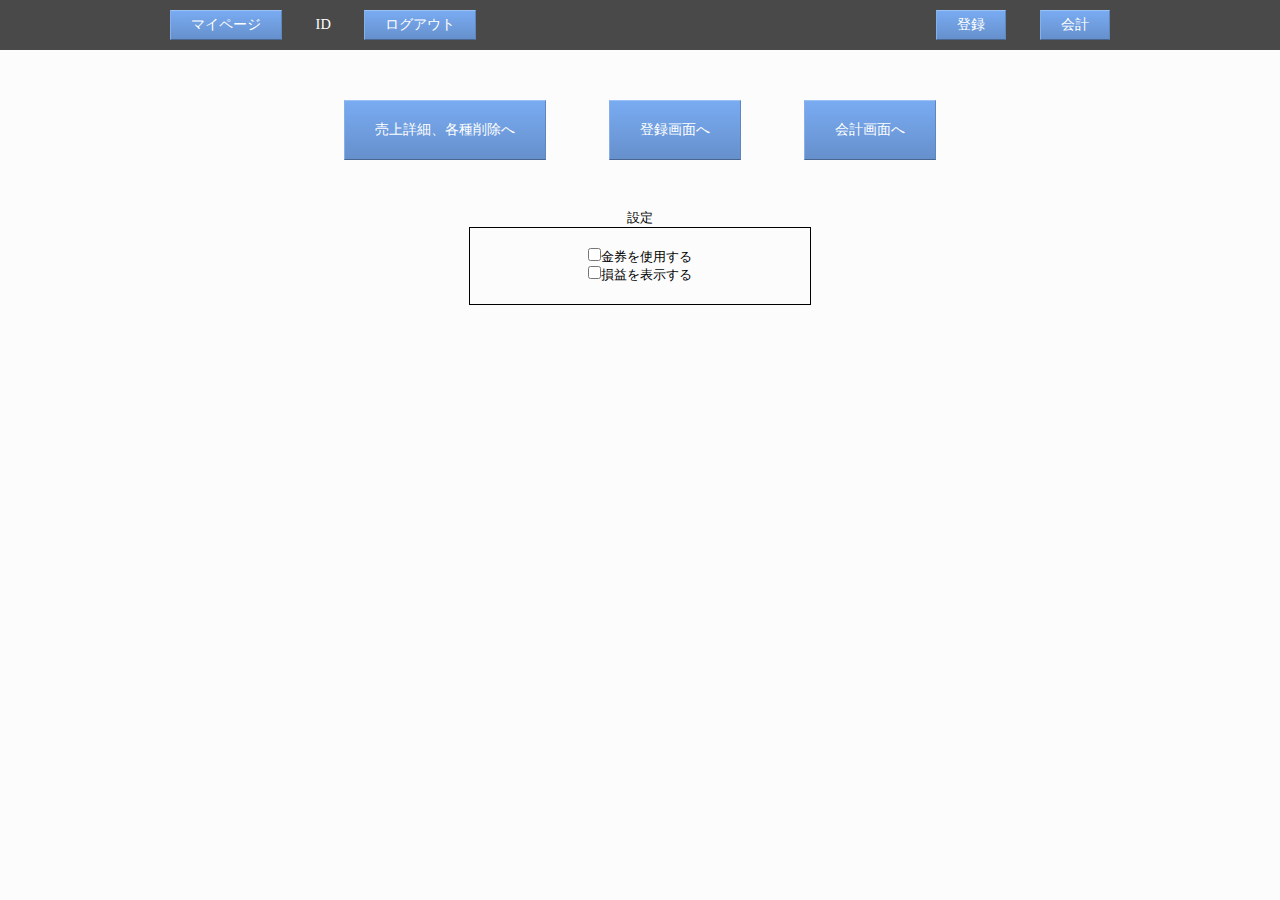
==== commit 0385c7e3: "全体的に微調整、売上詳細ページと、そこに削除機能を追加。" ====
--- a/html/mypage.html
+++ b/html/mypage.html
@@ -3,29 +3,68 @@
 <head>
 	<meta charset="UTF-8">
 	<meta name="viewport" content="width=device-width ">
+	 <link rel="stylesheet" href="../css/style.css" type="text/css" />
+    <link rel="stylesheet" href="../css/reset.css" type="text/css" />
+    <link rel="stylesheet" href="../js/easyselectbox/easyselectbox.css" type="text/css" />
+	<script type="text/javascript" src="../js/jquery-1.11.1.min.js"></script>
+	<script src="../js/easyselectbox/easyselectbox.js" type="text/javascript"></script>
+	<script type="text/javascript">
+        $(document).ready(function(){
+          $('#eazy-select').easySelectBox({speed:100});
+        });
+    </script>
+    <script language="javascript">
+
+        function navi(obj) {
+         url = obj.options[obj.selectedIndex].value;
+         if(url != "") {
+           location.href = url;
+          }
+        }
+
+    </script>
+
+
 	<title>マイページ</title>
-    <link rel="stylesheet" href="../css/reset.css" type="text/css" />
-    <link rel="stylesheet" href="../css/style.css" type="text/css" />
+    
 </head>
 <body>
   <header>
         <ul>
-            <div class="toggle t_left"><input type = "button" value = "ID(名前？) ▼" class="btn" onClick = "#"></li></div>
+            <div class="toggle t_left">
+            	<li class = "shop_name">ID</li>
+            	<input type = "button" value = ログアウト class="btn" onClick = "#"></li></div>
+            </div>
             <div class = "head_left">
-            <li class = "mypage"><input type = "button" value = "マイページ" class="btn" onClick = "window.open('***')"></li>
-            <li class = "shop_name">ID(名前？)</li>
+            <li class = "mypage"><input type = "button" value = "マイページ" class="btn" onClick = "location.href='mypage.html'"></li>
+            <li class = "shop_name">ID</li>
             <li class = "logout">
                 <input type = "button" value = "ログアウト" class="btn" onclick ="***">
             </li>
             </div>
             
-            <div class="toggle t_right"><input type = "button" value = "メニュー▼" class="btn" onClick = "#"></li></div>
+            <div class="toggle t_right">
+                <form method=post>
+            	<select id="#eazy-select" onchange="navi(this)">
+					<option>menu</option>
+					<option value="mypage.html">マイページへ</option>
+					<option value="registration.html">登録画面へ</option>
+					<option value="payment.html">会計画面へ</option>
+           		</select>
+           		</form>
+           		<script type="text/javascript">
+					(function ($) {
+					  $('.menu2').easySelectBox();
+					})(jQuery);
+				</script>
+
+            </div>
             <div class = "head_right"> 
             <li class = "touroku">
-                <input type = "button" value = "登録" class="btn" onclick ="***">
+                <input type = "button" value = "登録" class="btn" onclick ="location.href='registration.html'">
             </li>
             <li class = "kaikei">
-                <input type = "button" value = "会計" class="btn" onclick ="***">
+                <input type = "button" value = "会計" class="btn" onclick ="location.href='payment.html'">
             </li>
             </div>
         </ul>
@@ -34,13 +73,13 @@
         <div class = "link">
             <ul>
                 <li>
-                    <input type = "button" value = "売上詳細へ" class="btn" onclick ="***">
+                    <input type = "button" value = "売上詳細、各種削除へ" class="btn" onclick ="location.href='sales.html'">
                 </li>
                 <li>
-                    <input type = "button" value = "登録画面へ" class="btn" onclick ="***">
+                    <input type = "button" value = "登録画面へ" class="btn" onclick ="location.href='registration.html'">
                 </li>
                 <li>
-                    <input type = "button" value = "会計画面へ" class="btn" onclick ="***">
+                    <input type = "button" value = "会計画面へ" class="btn" onclick ="location.href='payment.html'">
                 </li>
             </ul>
         </div>
--- a/css/style.css
+++ b/css/style.css
@@ -42,7 +42,7 @@
     }
 
 
-    /*
+     /*
     ============================
 
        //////
@@ -57,7 +57,7 @@
     ============================
     */
 
-    /*button, input[type="button"] {
+    .men, .women {
         font-family: Arial, Helvetica, sans-serif;
         font-size: 14px;
         color: #ffffff;
@@ -66,7 +66,7 @@
         -webkit-border-radius: 0px;
         border-radius: 0px;
     }
-    button.regi, input[type="button"].regi {
+    button.regi, input[type="button"].regi, button.button_item, input[type="button"].button_item, button.category_touroku, input[type="button"].category_touroku{
         -moz-box-shadow: 0px 1px 3px rgba(0, 0, 0, 0.5), inset 0px 0px 2px rgba(255, 255, 255, 0.7);
         -webkit-box-shadow: 0px 1px 3px rgba(0, 0, 0, 0.5), inset 0px 0px 2px rgba(255, 255, 255, 0.7);
         box-shadow: 0px 1px 3px rgba(0, 0, 0, 0.5), inset 0px 0px 2px rgba(255, 255, 255, 0.7);
@@ -75,7 +75,7 @@
         background: -webkit-gradient(linear, left top, left bottom, from(#5c96fa), to(#149cdb));
         border: 1px solid #ffffff;
     }
-    button.man, input[type="button"].man {
+    button.men, input[type="button"].men {
         -moz-box-shadow: 0px 1px 3px rgba(0, 0, 0, 0.5), inset 0px 0px 2px rgba(0, 51, 255, 0.7);
         -webkit-box-shadow: 0px 1px 3px rgba(0, 0, 0, 0.5), inset 0px 0px 2px rgba(0, 51, 255, 0.7);
         box-shadow: 0px 1px 3px rgba(0, 0, 0, 0.5), inset 0px 0px 2px rgba(0, 51, 255, 0.7);
@@ -84,7 +84,7 @@
         background: -webkit-gradient(linear, left top, left bottom, from(#19afff), to(#0e9ec2));
         border: 1px solid #ffffff;
     }
-    button.lady, input[type="button"].lady {
+    button.women, input[type="button"].women {
         -moz-box-shadow: 0px 1px 3px rgba(0, 0, 0, 0.5), inset 0px 0px 2px rgba(255, 255, 255, 0.7);
         -webkit-box-shadow: 0px 1px 3px rgba(0, 0, 0, 0.5), inset 0px 0px 2px rgba(255, 255, 255, 0.7);
         box-shadow: 0px 1px 3px rgba(0, 0, 0, 0.5), inset 0px 0px 2px rgba(255, 255, 255, 0.7);
@@ -92,7 +92,7 @@
         background: -moz-linear-gradient(top, #fa1e31 0%, #f71b1b);
         background: -webkit-gradient(linear, left top, left bottom, from(#fa1e31), to(#f71b1b));
         border: 1px solid #f71125;
-    }*/
+    }
 
     .btn {
         font-size: 14px;
@@ -112,6 +112,53 @@
         border-right: solid 1px #5f86be;
     }
 
+    
+.btn2 {
+	-moz-box-shadow:inset 0px 1px 0px 0px #dcecfb;
+	-webkit-box-shadow:inset 0px 1px 0px 0px #dcecfb;
+	box-shadow:inset 0px 1px 0px 0px #dcecfb;
+	background:-webkit-gradient( linear, left top, left bottom, color-stop(0.05, #db4444), color-stop(1, #e03d7e) );
+	background:-moz-linear-gradient( center top, #db4444 5%, #e03d7e 100% );
+	filter:progid:DXImageTransform.Microsoft.gradient(startColorstr='#db4444', endColorstr='#e03d7e');
+	background-color:#db4444;
+	-webkit-border-top-left-radius:0px;
+	-moz-border-radius-topleft:0px;
+	border-top-left-radius:0px;
+	-webkit-border-top-right-radius:0px;
+	-moz-border-radius-topright:0px;
+	border-top-right-radius:0px;
+	-webkit-border-bottom-right-radius:0px;
+	-moz-border-radius-bottomright:0px;
+	border-bottom-right-radius:0px;
+	-webkit-border-bottom-left-radius:0px;
+	-moz-border-radius-bottomleft:0px;
+	border-bottom-left-radius:0px;
+text-indent:0px;
+	border:1px solid #cc4343;
+	display:inline-block;
+	color:#ffffff;
+	font-family:Arial;
+	font-size:15px;
+	font-weight:bold;
+	font-style:normal;
+height:40px;
+	line-height:40px;
+width:93px;
+	text-decoration:none;
+	text-align:center;
+	text-shadow:1px 1px 0px #e61054;
+}
+.btn2:hover {
+	background:-webkit-gradient( linear, left top, left bottom, color-stop(0.05, #e03d7e), color-stop(1, #db4444) );
+	background:-moz-linear-gradient( center top, #e03d7e 5%, #db4444 100% );
+	filter:progid:DXImageTransform.Microsoft.gradient(startColorstr='#e03d7e', endColorstr='#db4444');
+	background-color:#e03d7e;
+}
+.btn2:active {
+	position:relative;
+	top:1px;
+}
+
 
 /*
 =============================================
@@ -237,7 +284,7 @@
         margin: 0 30px 0 70px;
     }
 
-    .total, .take_pay{
+    .total, .take_pay, .exchange, .decide{
         font-size: 150%;
         font-weight: bold;
         width:500px;
@@ -251,20 +298,30 @@
         float: right;
     }
 
-    .take_pay p{
+    .take_pay p ,.exchange p{
         clear: both;
         width : 100px;
         float: left;
     }
-
-    .pay_text{
+    
+
+    .pay_text, .exchange_text{
         width: 350px;
         height: 33px;
         font-size: 100%;
         float: right;
     }
-
-    /*ここまで会計ページCSS*/
+    .decide{
+        clear: both;
+    }
+    .decide_women{
+        margin-top: 5px;
+    }
+    
+
+/*=============================================
+    マイページ
+===============================================*/
     .login_container{
         text-align: center;
         width: 100%;
@@ -290,6 +347,173 @@
         margin: 0 auto;
         padding: 20px;
     }
+
+/*========================================
+売上詳細画面
+==========================================*/
+
+    .sales_container, .cost_container, .sales_container2{
+        width:auto;
+        margin-top: 30px;
+    }
+    .sales_big, .cost_table{
+        width: 900px;
+        table-layout: auto;
+        margin:0 auto;
+        border: 3px solid black;
+        margin-top: 30px;
+        
+    }
+    .sales1, .sales2, .cost_tr{
+        width: 900px;
+        height: 50px;
+        border-bottom: 1px solid black;
+    }
+    thead{
+        border-bottom: 3px solid black;
+    }
+    th td{
+        display: inline-block;
+    }
+    .sales_day, .sales_day1{
+        width: 50px;
+        height: 30px;
+        border-right: 3px double black;
+        text-align: center;
+        padding-top: 10px;
+    }
+    .sales_time, .sales_time1{
+        width: 140px;
+        height: 30px;
+        border-right: 1px solid black;
+        padding-top: 10px;
+        padding-left: 10px;
+    }
+    .sales_yen{
+        width: 140px;
+        height: 30px;
+        border-right: 3px double black;
+        padding-top: 10px;
+        padding-left: 10px;
+    }
+    .sales_other_big, .sales_customer, .sales_other_small{
+        width: 69px;
+        height: 30px;
+        border-right: 1px solid black;
+        padding-top: 10px;
+        text-align: center;
+    }
+    
+     .sales_container2{
+        display: none;
+    }
+     
+    
+    .sales_other_last{
+        width: 71px;
+        height: 30px;
+        padding-top: 10px;
+        text-align: center;
+    }
+    .sales_all, .sales_all2, .sales_all3, .sales_all4, .sales_other{
+        height: 50px;
+        padding-left: 10px;
+    }
+    .sales_all, .sales_all3, .sales_other{
+        border-right: 1px solid black;
+    }
+    .sales_all2{
+        border-right: 3px double black;
+    }
+    tfoot{
+        border-top: 3px solid black;
+    }
+    .cost_name, .cost_yen{
+        width: 200px;
+        height: 30px;
+        border-right: 1px solid black;
+        padding-top: 10px;
+        padding-left: 10px;
+    }
+    .null{
+        width:50px;
+        height: 30px;
+        text-align: center;
+    }
+    .line3{
+        width:810px;
+    }
+
+
+/*==============================================
+    商品登録画面
+================================================*/
+    .touroku_container{
+            width:auto;
+            margin: 0 auto;
+            padding-top: 3%;
+        }
+        .line, .line2{
+            width:830px;
+            color:black;
+        }
+        table{
+            margin: 0 auto;
+        }
+        .touroku_head, .which, .touroku_item{
+            text-align: center;
+        }
+         .new_category, .new_category2, .new_category3, .category_touroku, .category_touroku2, .cancel, .ok, .touroku_1_1, .touroku_1_2, .touroku_1_3, .touroku_1_4, .touroku_item_1, .touroku_item_2, .touroku_item_3, .touroku_item_4, .touroku_item_5,  .touroku_2_1, .touroku_2_2, .touroku_3_1, .touroku_3_2{
+            display: inline-block;
+        }
+
+        .new_category4{
+            width: auto;
+        }
+        .touroku_head{
+            padding-top: 3%;
+            margin-bottom: 10px;
+        }
+        .touroku_table, .which, .shuppi_table{
+            padding-top: 2%;
+        }
+        .touroku_1{
+            width: 768px;
+            margin: 0 auto;
+        }
+        .new_category{
+            margin-top: 5px;
+        }
+        .touroku_1_1{
+            margin-left: 51px;
+        }
+        .touroku_1_2{
+            margin-left:  150px;
+        }
+        .touroku_1_3{
+            margin-left:  110px;
+        }
+        .touroku_1_4{
+            margin-left:  10px;
+        }
+        .touroku_2_1{
+            margin-left: 174px;
+        }
+        .touroku_2_2{
+            margin-left: 150px;
+        }
+        .touroku_3_1{
+            margin-left: 174px;
+        }
+        .touroku_3_2{
+            margin-left: 150px;
+        }
+        .touroku_body{
+            margin-top: 10px;
+        }
+        .touroku_item{
+            margin-top: 10px;
+        }
 
 @charaset "utf-8";
 /*==================================
@@ -306,7 +530,7 @@
     .toggle{
         display: block;
         margin:0 30px;
-        position: re;
+        position: relative;
     }
     .t_left{
         float: left;
@@ -330,6 +554,28 @@
     .link ul li input{
         width: 80%;
     }
+/*==============================================
+    売上詳細
+================================================*/
+    td th{
+        display: inline-block;
+    }
+    .sales_big, .cost_table{
+        width: 700px;
+    }
+    .sales_container{
+        display: none;
+    }
+    .sales_container2{
+        display: block;
+    }
+    .line, .line2{
+        width: 650px; 
+    }
+    .line3{
+        width: 630px;
+    }
+
 }
 /*
 =====================================
@@ -429,18 +675,21 @@
         width: 50%;
     }
 
-    .take_pay{
+    .take_pay, .exchange{
         width: 50%;
         float: right;
         margin-bottom: 30px;
         clear: both;
     }
-    .take_pay form p{
+    .take_pay p, exchange p{
         width: 40%;
         float: left;
     }
-    .pay_text{
+    .pay_text, .exchange_text{
         width: 50%;
+        float: right;
+    }
+    .decide{
         float: right;
     }
 
@@ -448,15 +697,17 @@
     /*ここまで会計ページCSS*/
 }
 /*===========================================
- 大きめタブレット以上のレイアウト
+ 小さ目タブレット縦向けのレイアウト
 ============================================*/
-@media only screen and (min-width:1000px){
-    /*
-    =============================================
-    ここまでヘッダーｃｓｓ
-    =============================================
-    */    
-    /*
-    ここまで左側コンテンツ
-    */
+@media only screen and (max-width:600px){
+    .sales_big, .cost_table{
+        width: 550px;
+    }
+    .line, .line2{
+        width:500px;
+    }
+    .line3{
+        width: 480px;
+    }
+   
 ｝--- a/js/easyselectbox/easyselectbox.css
+++ b/js/easyselectbox/easyselectbox.css
@@ -0,0 +1,92 @@
+/* Core CSS. Do not edit unless your sure */
+.easy-select-box{
+	display:inline-block;
+	position:relative;
+}
+.easy-select-box .esb-dropdown{
+	position:absolute;
+	top:100%;
+	left:0;
+	z-index:99;
+	display:none;
+}
+
+/* Default Presentation CSS. You can edit appearance here or create a custom class below */
+.easy-select-box{
+	width:118px;
+	text-align:left;
+	font-size:11px;
+	color:#0c2245;
+}
+.easy-select-box .esb-displayer{
+	background: url(images/bg-select-1.png) no-repeat 0 0;
+	color:#0c2245;
+	padding:0 3px;
+	height:18px;
+	line-height:18px;
+	cursor: default;
+}
+.easy-select-box:hover .esb-displayer{
+	background-position: 0 -18px;
+	text-decoration:none;
+}
+.easy-select-box.disabled .esb-displayer,
+.easy-select-box:hover.disabled .esb-displayer{
+	background-position: 0 -36px;
+}
+.easy-select-box .esb-dropdown{
+	border:1px solid #cccccc;
+	width:116px;
+	max-height:200px;
+	overflow:auto;
+	background:#FFFFFF;
+}
+.easy-select-box .esb-dropdown .esb-item{
+	padding:3px;
+	background:#FFFFFF;
+	color:#0c2245;
+	cursor:default;
+}
+.easy-select-box .esb-dropdown .esb-item:hover{
+	background:#3399ff;
+	color:#FFFFFF;
+	text-decoration:none;
+}
+
+
+/* Custom Presentation CSS. You can edit appearance here */
+.easy-select-box-nice{
+	text-align:left;
+	color:#0c2245;
+	min-width:200px;
+}
+.easy-select-box-nice .esb-displayer{
+	background: url(images/bg-select-2.png) no-repeat right 0;
+	border-left:1px solid #cccccc;
+	border-right:1px solid #cccccc;
+	padding:0 5px;
+	height:37px;
+	line-height:37px;
+	cursor: default;
+	border-radius:10px;
+}
+.easy-select-box-nice:hover .esb-displayer{
+	background-position: right -37px;
+}
+.easy-select-box-nice.disabled .esb-displayer,
+.easy-select-box-nice:hover.disabled .esb-displayer{
+	background-position: right -74px;
+	color:#ccc;
+}
+.easy-select-box-nice .esb-dropdown{
+	border:1px solid #cccccc;
+	background:#FFFFFF;
+}
+.easy-select-box-nice .esb-dropdown .esb-item{
+	padding:3px 5px;
+	cursor:default;
+}
+.easy-select-box-nice .esb-dropdown .esb-item:hover{
+	background:#3399ff;
+	color:#FFFFFF;
+}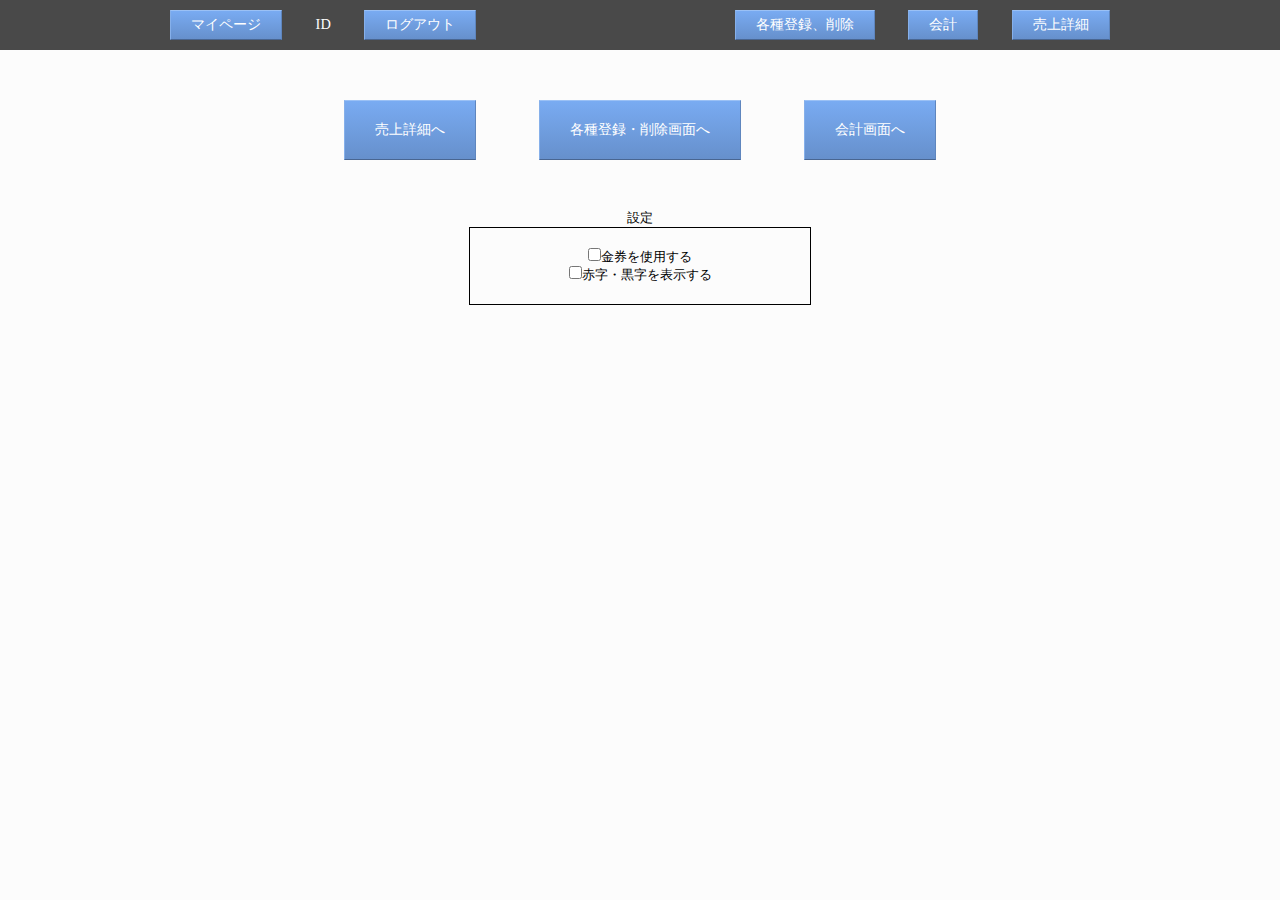
==== commit 00ff640e: "売上詳細画面、ヘッダ、商品登録画面、マイページ 書き換え完了 会計画面の調整まだです" ====
--- a/html/mypage.html
+++ b/html/mypage.html
@@ -48,8 +48,9 @@
             	<select id="#eazy-select" onchange="navi(this)">
 					<option>menu</option>
 					<option value="mypage.html">マイページへ</option>
-					<option value="registration.html">登録画面へ</option>
+					<option value="registration.html">各種登録・削除画面へ</option>
 					<option value="payment.html">会計画面へ</option>
+          			<option value="sales.html">売上詳細画面へ</option>
            		</select>
            		</form>
            		<script type="text/javascript">
@@ -61,10 +62,13 @@
             </div>
             <div class = "head_right"> 
             <li class = "touroku">
-                <input type = "button" value = "登録" class="btn" onclick ="location.href='registration.html'">
+                <input type = "button" value = "各種登録、削除" class="btn" onclick ="location.href='registration.html'">
             </li>
             <li class = "kaikei">
                 <input type = "button" value = "会計" class="btn" onclick ="location.href='payment.html'">
+            </li>
+            <li class = "kaikei">
+                <input type = "button" value = "売上詳細" class="btn" onclick ="location.href='sales.html'">
             </li>
             </div>
         </ul>
@@ -73,10 +77,10 @@
         <div class = "link">
             <ul>
                 <li>
-                    <input type = "button" value = "売上詳細、各種削除へ" class="btn" onclick ="location.href='sales.html'">
+                    <input type = "button" value = "売上詳細へ" class="btn" onclick ="location.href='sales.html'">
                 </li>
                 <li>
-                    <input type = "button" value = "登録画面へ" class="btn" onclick ="location.href='registration.html'">
+                    <input type = "button" value = "各種登録・削除画面へ" class="btn" onclick ="location.href='registration.html'">
                 </li>
                 <li>
                     <input type = "button" value = "会計画面へ" class="btn" onclick ="location.href='payment.html'">
@@ -92,7 +96,7 @@
                 <input type="checkbox" name="function" value="ticket">金券を使用する
                 </p>
                 <p class="sonweki">
-                <input type="checkbox" name="function" value="sonweki">損益を表示する
+                <input type="checkbox" name="function" value="sonweki">赤字・黒字を表示する
                 </p>
             </div>
         </div>
--- a/css/style.css
+++ b/css/style.css
@@ -419,10 +419,10 @@
         height: 50px;
         padding-left: 10px;
     }
-    .sales_all, .sales_all3, .sales_other{
+    .sales_all3, .sales_other{
         border-right: 1px solid black;
     }
-    .sales_all2{
+    .sales_all2, .sales_all{
         border-right: 3px double black;
     }
     tfoot{
@@ -435,14 +435,15 @@
         padding-top: 10px;
         padding-left: 10px;
     }
-    .null{
-        width:50px;
-        height: 30px;
-        text-align: center;
-    }
     .line3{
         width:810px;
     }
+	.line4{
+		width: 870px;
+	}
+	.line5{
+		width: 800px;
+	}
 
 
 /*==============================================
@@ -508,6 +509,9 @@
         .touroku_3_2{
             margin-left: 150px;
         }
+		.touroku_4_1{
+			margin-left: 320px;
+		}
         .touroku_body{
             margin-top: 10px;
         }
@@ -575,6 +579,12 @@
     .line3{
         width: 630px;
     }
+	.line4{
+		width: 670px;
+	}
+	.line5{
+		width: 600px;
+	}
 
 }
 /*
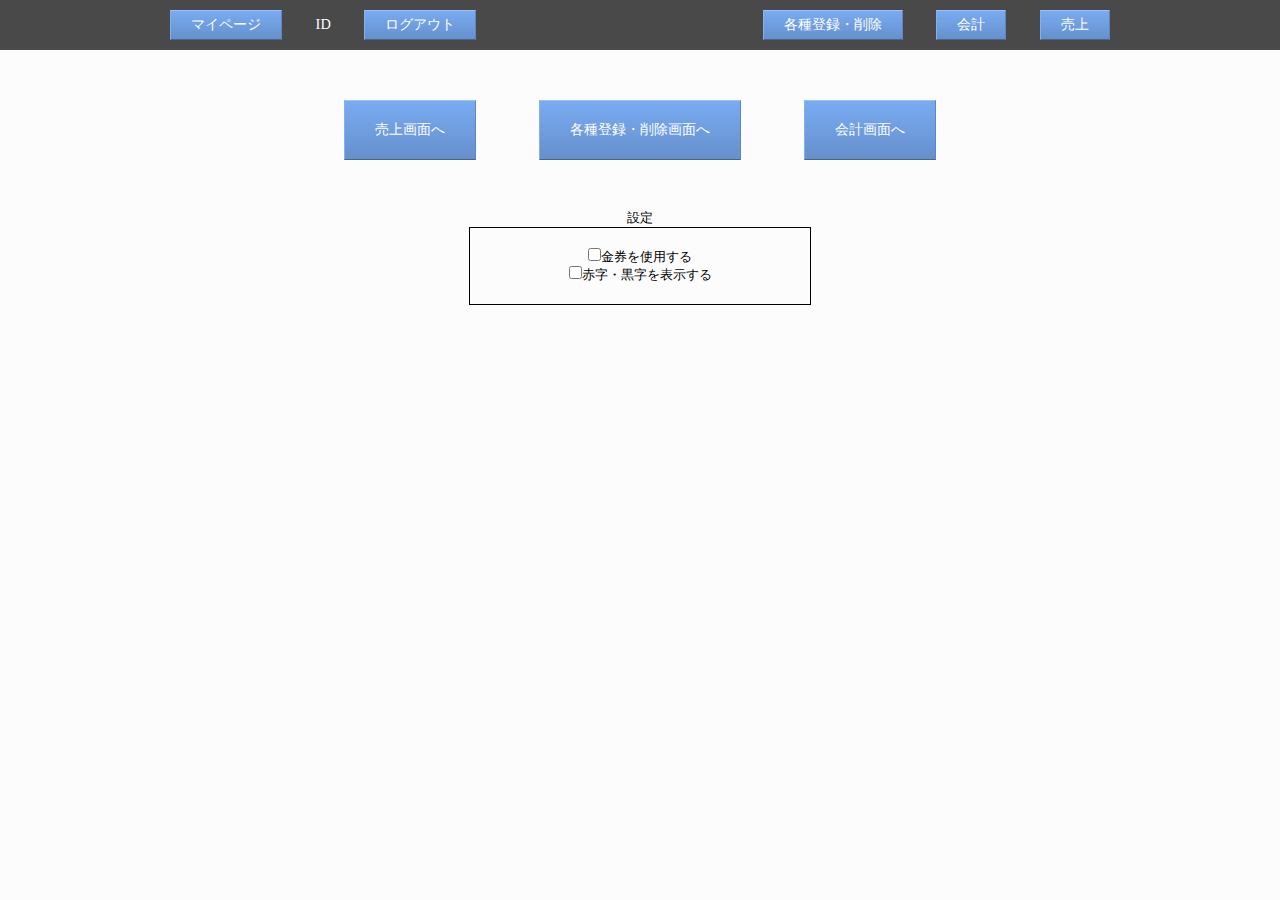
==== commit b25f4805: "画面サイズを小さくした場合に、会計ページの清算確定箇所がどうしても乱れます。 その他は完成" ====
--- a/html/mypage.html
+++ b/html/mypage.html
@@ -50,7 +50,7 @@
 					<option value="mypage.html">マイページへ</option>
 					<option value="registration.html">各種登録・削除画面へ</option>
 					<option value="payment.html">会計画面へ</option>
-          			<option value="sales.html">売上詳細画面へ</option>
+          			<option value="sales.html">売上画面へ</option>
            		</select>
            		</form>
            		<script type="text/javascript">
@@ -62,13 +62,13 @@
             </div>
             <div class = "head_right"> 
             <li class = "touroku">
-                <input type = "button" value = "各種登録、削除" class="btn" onclick ="location.href='registration.html'">
+                <input type = "button" value = "各種登録・削除" class="btn" onclick ="location.href='registration.html'">
             </li>
             <li class = "kaikei">
                 <input type = "button" value = "会計" class="btn" onclick ="location.href='payment.html'">
             </li>
             <li class = "kaikei">
-                <input type = "button" value = "売上詳細" class="btn" onclick ="location.href='sales.html'">
+                <input type = "button" value = "売上" class="btn" onclick ="location.href='sales.html'">
             </li>
             </div>
         </ul>
@@ -77,7 +77,7 @@
         <div class = "link">
             <ul>
                 <li>
-                    <input type = "button" value = "売上詳細へ" class="btn" onclick ="location.href='sales.html'">
+                    <input type = "button" value = "売上画面へ" class="btn" onclick ="location.href='sales.html'">
                 </li>
                 <li>
                     <input type = "button" value = "各種登録・削除画面へ" class="btn" onclick ="location.href='registration.html'">
--- a/css/style.css
+++ b/css/style.css
@@ -158,6 +158,58 @@
 	position:relative;
 	top:1px;
 }
+.left_container div.divButtonOff {
+  padding: 10px;
+  background: #a9a9a9;
+  width: 350px;
+  margin-top: 5px;
+  margin-left: 5px;
+}
+.left_container div.divButtonOff span {
+  font: 15px;
+}
+.left_container div.divButtonOff span.id {
+  margin-left: -5px;
+}
+.left_container div.divButtonOff span.name {
+  margin-left: 20px;
+}
+.left_container div.divButtonOff span.price {
+  margin-left: 100px;
+}
+.left_container div.divButtonOff span.number {
+  margin-left: 30px;
+}
+.left_container div.divButtonOff span.money {
+  margin-left: 15px;
+}
+.right_container div.divButtonOn {
+  padding: 10px;
+  background: lightskyblue;
+  width: 450px;
+  margin-left: 5px;
+  margin-top: 5px;
+}
+.right_container div.divButtonOn span {
+  font: 15px;
+}
+.right_container div.divButtonOn span.id {
+  margin-left: -5px;
+}
+.right_container div.divButtonOn span.name {
+  margin-left: 20px;
+}
+.right_container div.divButtonOn span.price {
+  margin-left: 100px;
+}
+.right_container div.divButtonOn span.number {
+  margin-left: 30px;
+}
+.right_container div.divButtonOn span.money {
+  margin-left: 15px;
+}
+
+
 
 
 /*
@@ -212,11 +264,14 @@
     }
 
     .sell{
-        border: solid 2px #333;
         width: 400px;
         height: 180px;
         margin: 20px 0;
-    }
+		border: 2px solid black;
+    }
+	.sell li{
+		font-size: 120%;
+	}
     /*
     ここまで左側コンテンツ
     */
@@ -518,6 +573,9 @@
         .touroku_item{
             margin-top: 10px;
         }
+		.category_name{
+			margin-left: 240px;
+		}
 
 @charaset "utf-8";
 /*==================================
@@ -548,7 +606,9 @@
     ここまでヘッダーｃｓｓ
     =============================================
     */
-
+	.sell{
+		width: 100px;
+	}
     /*ここまで会計ページCSS*/
     .link ul li{
         display: block;
@@ -558,6 +618,9 @@
     .link ul li input{
         width: 80%;
     }
+	.left_container div .divButtonOff,.right_container div.divButtonOn{
+		width:auto;
+	}
 /*==============================================
     売上詳細
 ================================================*/
@@ -642,9 +705,14 @@
 
     .sell{
         position: absolute;
-        top: 805px;
+        top: 750px;
         width: 45%;
-    }
+		border: none;
+    }
+	.sell li{
+		font-size: 100%;
+	}
+	
     /*
     ここまで左側コンテンツ
     */
@@ -661,7 +729,7 @@
         margin: 0 auto 20px;
     }
 
-    .ticket{
+    .ticket,.sell{
         width: 50%;
         float: left;
     }
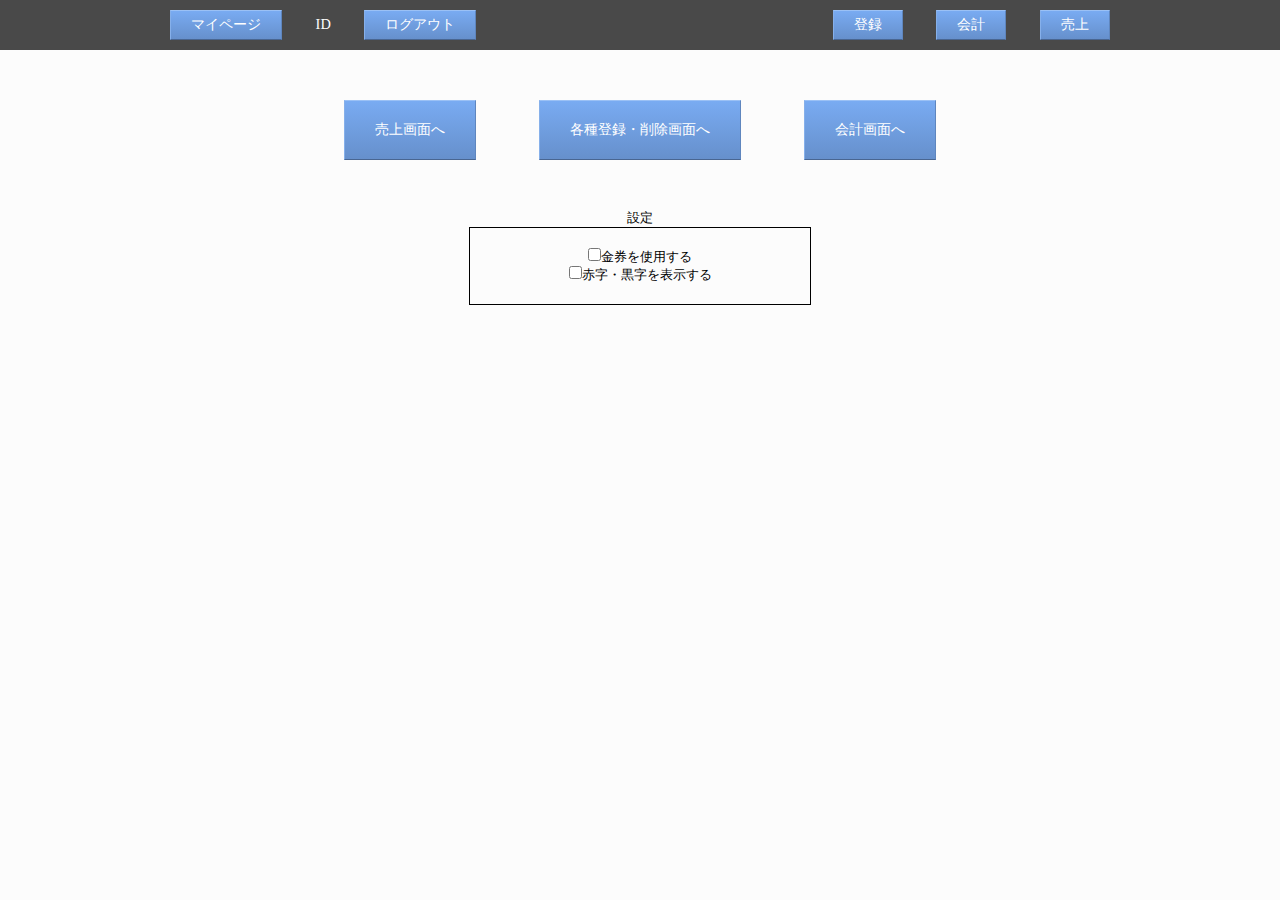
==== commit 147464ec: "会計ページ改訂 売上ページに注意書き加えました" ====
--- a/html/mypage.html
+++ b/html/mypage.html
@@ -8,11 +8,6 @@
     <link rel="stylesheet" href="../js/easyselectbox/easyselectbox.css" type="text/css" />
 	<script type="text/javascript" src="../js/jquery-1.11.1.min.js"></script>
 	<script src="../js/easyselectbox/easyselectbox.js" type="text/javascript"></script>
-	<script type="text/javascript">
-        $(document).ready(function(){
-          $('#eazy-select').easySelectBox({speed:100});
-        });
-    </script>
     <script language="javascript">
 
         function navi(obj) {
@@ -53,16 +48,11 @@
           			<option value="sales.html">売上画面へ</option>
            		</select>
            		</form>
-           		<script type="text/javascript">
-					(function ($) {
-					  $('.menu2').easySelectBox();
-					})(jQuery);
-				</script>
 
             </div>
             <div class = "head_right"> 
             <li class = "touroku">
-                <input type = "button" value = "各種登録・削除" class="btn" onclick ="location.href='registration.html'">
+                <input type = "button" value = "登録" class="btn" onclick ="location.href='registration.html'">
             </li>
             <li class = "kaikei">
                 <input type = "button" value = "会計" class="btn" onclick ="location.href='payment.html'">
--- a/css/style.css
+++ b/css/style.css
@@ -161,9 +161,9 @@
 .left_container div.divButtonOff {
   padding: 10px;
   background: #a9a9a9;
-  width: 350px;
-  margin-top: 5px;
-  margin-left: 5px;
+  width: 330px;
+  margin-top: 20px;
+  margin-left: 15px;
 }
 .left_container div.divButtonOff span {
   font: 15px;
@@ -183,29 +183,29 @@
 .left_container div.divButtonOff span.money {
   margin-left: 15px;
 }
-.right_container div.divButtonOn {
+.left_container div.divButtonOn {
   padding: 10px;
   background: lightskyblue;
-  width: 450px;
-  margin-left: 5px;
-  margin-top: 5px;
-}
-.right_container div.divButtonOn span {
+  width: 330px;
+  margin-left: 15px;
+  margin-top: 20px;
+}
+.left_container div.divButtonOn span {
   font: 15px;
 }
-.right_container div.divButtonOn span.id {
+.left_container div.divButtonOn span.id {
   margin-left: -5px;
 }
-.right_container div.divButtonOn span.name {
+.left_container div.divButtonOn span.name {
   margin-left: 20px;
 }
-.right_container div.divButtonOn span.price {
+.left_container div.divButtonOn span.price {
   margin-left: 100px;
 }
-.right_container div.divButtonOn span.number {
+.left_container div.divButtonOn span.number {
   margin-left: 30px;
 }
-.right_container div.divButtonOn span.money {
+.left_container div.divButtonOn span.money {
   margin-left: 15px;
 }
 
@@ -277,7 +277,7 @@
     */
 
 
- .right_container{
+    .right_container{
         height:auto;
         width:500px;
         margin-top: 37px;
@@ -315,9 +315,9 @@
         float: right;
         border:1px solid black;
         overflow: scroll;
-        text-align: center;
         margin-bottom: 20px;
         background: #fff;
+		white-space:nowrap;
     }
 
     .option ul{
@@ -345,6 +345,25 @@
         width:500px;
         margin-top: 10px;
     }
+	.pay_item, .pay_ticket{
+		margin-top: 25px;
+		margin-left: 15px;
+	}
+	.pay_ticket p{
+		color: lightskyblue; 
+	}
+	.pay_item p,.pay_ticket p{
+		margin-left: 10px;
+		display: inline-block;
+	}
+	.pay_yen, .pay_ticket{
+		width: 50px;
+		height: 15px;
+	}
+	.item_kazu, .ticket_kazu{
+		width: 15px;
+		height: 15px;
+	}
 
     .total_item{
         float: left;
@@ -368,11 +387,18 @@
     }
     .decide{
         clear: both;
-    }
-    .decide_women{
+		width: 500px;
+		margin: 0 auto;
+		
+    }
+    .decide_women, .dicide_men{
         margin-top: 5px;
     }
-    
+    /*.decide span{
+		margin-left: 85px;
+		padding: 6px 10px;
+		background-color: lightblue;
+	}*/
 
 /*=============================================
     マイページ
@@ -618,8 +644,8 @@
     .link ul li input{
         width: 80%;
     }
-	.left_container div .divButtonOff,.right_container div.divButtonOn{
-		width:auto;
+	.left_container div .divButtonOff,.left_container div.divButtonOn{
+		width:93%;
 	}
 /*==============================================
     売上詳細
@@ -646,13 +672,13 @@
 		width: 670px;
 	}
 	.line5{
-		width: 600px;
+		width: 620px;
 	}
 
 }
 /*
 =====================================
-小さ目タブレット横向けのスタイル
+タブレット横向けのスタイル
 =====================================
 */
 @media only screen and (max-width:1010px){
